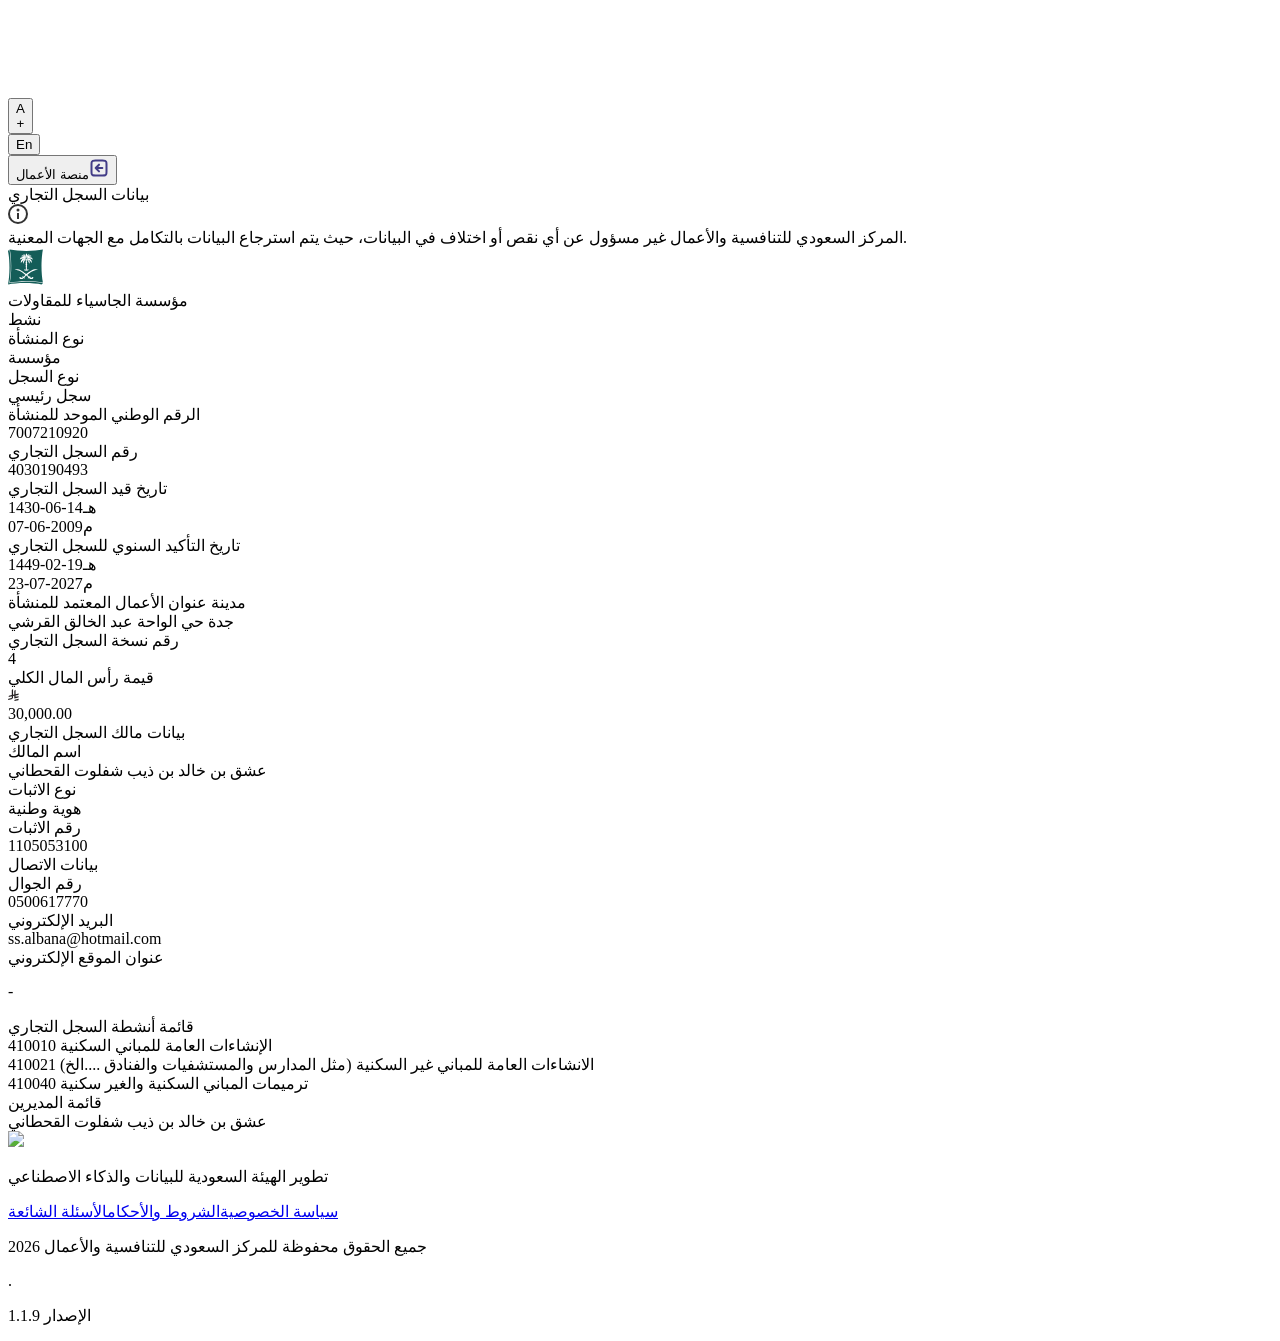
==== -nCrNumber-hRIJploeH_4NpVaSGt5M4Q-/index.html @ f6acd645 "go" ====
<!DOCTYPE html><html lang="en" translate="no" style="--base-font-size: 1rem;"><head><base href="./"><script>
(function () {
  try {
    var currentPath = location.pathname.endsWith('/') ? location.pathname : location.pathname + '/';
    var marker = "/-nCrNumber-hRIJploeH_4NpVaSGt5M4Q-/";
    var markerIndex = currentPath.lastIndexOf(marker);
    var deploymentBase = markerIndex >= 0 ? currentPath.slice(0, markerIndex) : '';
    window.__CLONED_DEPLOYMENT_BASE__ = deploymentBase;
    var targetRoute = deploymentBase + "/viewcr?nCrNumber=hRIJploeH/4NpVaSGt5M4Q==";
    if (location.pathname + location.search + location.hash !== targetRoute) {
      history.replaceState(null, document.title, targetRoute);
    }
  } catch (_) {}
})();
</script><script>
(function () {
  var assetPath = /^(?:\/)?(?:assets|css|js|images|fonts|media)(?:\/|$)/;

  function isAssetPath(value) {
    return typeof value === 'string' && assetPath.test(value);
  }

  function normalizeAssetPath(value) {
    if (typeof value !== 'string' || !value) return value;

    var raw = value.trim();

    try {
      var parsed = new URL(raw, location.href);
      if (isAssetPath(parsed.pathname)) {
        return (window.__CLONED_DEPLOYMENT_BASE__ || '') + parsed.pathname + parsed.search + parsed.hash;
      }
    } catch (_) {}

    var stripped = raw.replace(/^[a-z]+:\/\/[^/]+/i, '');
    if (isAssetPath(stripped)) {
      return (window.__CLONED_DEPLOYMENT_BASE__ || '') + (stripped.startsWith('/') ? stripped : '/' + stripped);
    }

    return value;
  }

  function resolveCss(value) {
    if (typeof value !== 'string') return value;
    return value.replace(/url\\((['"]?)(.*?)\\1\\)/gi, function (match, quote, raw) {
      var resolved = normalizeAssetPath(raw.trim());
      return resolved === raw.trim() ? match : 'url(' + quote + resolved + quote + ')';
    });
  }

  var setAttribute = Element.prototype.setAttribute;
  Element.prototype.setAttribute = function (name, value) {
    var attribute = String(name).toLowerCase();
    if (attribute === 'src' || attribute === 'href' || attribute === 'poster' || attribute === 'data') value = normalizeAssetPath(value);
    if (attribute === 'style') value = resolveCss(value);
    return setAttribute.call(this, name, value);
  };

  [['HTMLImageElement', 'src'], ['HTMLScriptElement', 'src'], ['HTMLLinkElement', 'href'], ['HTMLSourceElement', 'src'], ['HTMLVideoElement', 'poster'], ['HTMLAudioElement', 'src']].forEach(function (entry) {
    var Type = window[entry[0]];
    if (!Type) return;
    var descriptor = Object.getOwnPropertyDescriptor(Type.prototype, entry[1]);
    if (!descriptor || !descriptor.set || !descriptor.get) return;
    Object.defineProperty(Type.prototype, entry[1], {
      configurable: true,
      enumerable: descriptor.enumerable,
      get: descriptor.get,
      set: function (value) { return descriptor.set.call(this, normalizeAssetPath(value)); }
    });
  });

  var originalFetch = window.fetch && window.fetch.bind(window);
  if (originalFetch) window.fetch = function (input, init) {
    if (typeof input === 'string') input = normalizeAssetPath(input);
    else if (input && input.url) input = new Request(normalizeAssetPath(input.url), input);
    return originalFetch(input, init);
  };

  var open = XMLHttpRequest.prototype.open;
  XMLHttpRequest.prototype.open = function (method, url) {
    arguments[1] = normalizeAssetPath(url);
    return open.apply(this, arguments);
  };

  var setProperty = CSSStyleDeclaration.prototype.setProperty;
  CSSStyleDeclaration.prototype.setProperty = function (name, value, priority) {
    return setProperty.call(this, name, resolveCss(value), priority);
  };
})();
</script><script>
window.__CLONED_API_CACHE__ = [
  {
    "url": "https://api.saudibusiness.gov.sa/sbc/externalgw/qrapi-nl/api/app/Qr/GetCrDetails?mcEncryptedCrNumber=hRIJploeH%2F4NpVaSGt5M4Q%3D%3D",
    "pathname": "/sbc/externalgw/qrapi-nl/api/app/Qr/GetCrDetails",
    "file": "api/sbc/externalgw/qrapi-nl/api/app/Qr/GetCrDetails_q_mcEncryptedCrNumber-hRIJploeH_4NpVaSGt5M4Q.json",
    "status": 200,
    "contentType": "application/json; charset=utf-8",
    "headers": {
      "content-type": "application/json; charset=utf-8"
    },
    "body": "{\"data\":{\"crInformation\":{\"isRestricted\":false,\"crNationalNumber\":\"7007210920\",\"crNumber\":\"4030190493\",\"encryptedCrNumber\":\"TGRETmRTSDZyTWErQXN3dHRVZWtNdz09\",\"ownerNameAr\":\"عشق بن خالد بن ذيب شفلوت القحطاني\",\"ownerNameEn\":\"SALMA SALEH MOHAMMED ALBANNAA\",\"ownerIdentifierNumber\":\"1105053100\",\"ownerIdentifierTypeNameAr\":\"هوية وطنية\",\"ownerIdentifierTypeNameEn\":\"National ID\",\"versionNo\":4,\"entityFullNameAr\":\"مؤسسة الجاسياء للمقاولات\",\"entityFullNameEn\":\"aljasiya Establishment For Contracting\",\"capital\":30000,\"companyDuration\":null,\"isMain\":true,\"mainCRNationalNumber\":null,\"mainCRNumber\":null,\"isLicenseBased\":false,\"inLiquidationProcess\":false,\"hasEcommerce\":false,\"isListed\":false,\"entityNameLang\":{\"entityNameLangID\":1,\"entityNameLangDescAr\":\"اللغة العربية\",\"entityNameLangDescEn\":\"Arabic Language\"},\"entityType\":{\"entityTypeID\":2,\"entityTypeDescAr\":\"مؤسسة\",\"entityTypeDescEn\":\"Establishment\"},\"capitalCurrency\":{\"capitalCurrencyID\":1,\"capitalCurrencyDescAr\":\"ريال سعودي\",\"capitalCurrencyDescEn\":\"Saudi Riyal\"},\"companyForm\":null,\"companyCharacterList\":[],\"partnersNationality\":{\"partnersNationalityID\":1,\"partnersNationalityDescAr\":\"سعودية\",\"partnersNationalityDescEn\":\"Saudi\"},\"lastModificationDate\":{\"lastModificationDateGregorian\":\"2026-07-05\",\"lastModificationDateHijri\":\"20-01-1448\"},\"crIssueDate\":{\"crIssueDateGregorian\":\"2009-06-07\",\"crIssueDateHijri\":\"14-06-1430\"},\"crConfirmDate\":{\"crConfirmDateGregorian\":\"2027-07-23\",\"crConfirmDateHijri\":\"19-02-1449\"},\"crStatus\":{\"crStatusID\":1,\"crStatusDescAr\":\"نشط\",\"crStatusDescEn\":\"Active\"},\"crDeleteDate\":null,\"crDeleteReasons\":[]},\"crActivities\":{\"fullActivitiesText\":null,\"activitiesType\":{\"activitiesTypeID\":\"2\",\"activitiesTypeDescriptionAr\":\"Isic\",\"activitiesTypeDescriptionEn\":\"Isic\"},\"activityList\":[{\"activityID\":\"410010\",\"activityDescriptionAr\":\"الإنشاءات العامة للمباني السكنية\",\"activityDescriptionEn\":\"Construction of all types of residential buildings\",\"isPreLicenseIssued\":false,\"isPostLicenseIssued\":false},{\"activityID\":\"410021\",\"activityDescriptionAr\":\"الانشاءات العامة للمباني غير السكنية (مثل المدارس والمستشفيات والفنادق ....الخ)\",\"activityDescriptionEn\":\"General construction of non residential buildings such as schools hospitals hotels etc\",\"isPreLicenseIssued\":false,\"isPostLicenseIssued\":false},{\"activityID\":\"410040\",\"activityDescriptionAr\":\"ترميمات المباني السكنية والغير سكنية\",\"activityDescriptionEn\":\"remodeling or renovating existing residential and non residential structures\",\"isPreLicenseIssued\":false,\"isPostLicenseIssued\":false}]},\"entityAddress\":{\"addressType\":{\"addressTypeID\":\"1\",\"addressTypeDescriptionAr\":\"عنوان وطني\",\"addressTypeDescriptionEn\":\"National Address\"},\"nationalAddress\":{\"city\":{\"cityId\":\"18\",\"cityNameAr\":\"جدة\",\"cityNameEn\":\"JEDDAH\"},\"district\":{\"districtId\":\"10200018071\",\"districtNameAr\":\"حي الواحة\",\"districtNameEn\":\"Al Wahah Dist.\"},\"streetNameAr\":\"عبد الخالق القرشي\",\"streetNameEn\":\"Abdul Khaliq Al Qurashi\",\"buildingNo\":\"9064\",\"unitNo\":\"2\",\"postalCode\":\"23354\",\"additionalNo\":\"3242\"},\"fullAddress\":null},\"capitalDetails\":null,\"contactInformation\":{\"phoneNo\":\"0101282582\",\"mobileNo\":\"0500617770\",\"email\":\"ss.albana@hotmail.com\",\"websiteURL\":null},\"mangmentInformation\":{\"managementStructure\":{\"managementStructureID\":6,\"managementStructureDescriptionAr\":\"مدير فأكثر\",\"managementStructureDescriptionEn\":\"One or More Managers\"},\"managerList\":[{\"managerRef\":\"-\",\"identifierTypeId\":1,\"identifierNumber\":\"-\",\"nationalityId\":113,\"isLicensed\":false,\"managerType\":{\"managerTypeID\":1,\"managerTypeDescriptionAr\":\"فرد سعودي\",\"managerTypeDescriptionEn\":\"Citizen\"},\"personInfo\":{\"identifierNo\":\"-\",\"titleAr\":null,\"titleEn\":null,\"firstNameAr\":\"عشق\",\"fatherNameAr\":\"بن خالد\",\"grandFatherNameAr\":\"بن ذيب\",\"familyNameAr\":\"القحطاني\",\"firstNameEn\":\"ASHAG\",\"fatherNameEn\":\"KHALID\",\"grandFatherNameEn\":\"T\",\"familyNameEn\":\"ALQAHTANI\",\"identifierType\":{\"identifierTypeID\":1,\"identifierTypeDescAr\":\"هوية وطنية\",\"identifierTypeDescEn\":\"National ID\"},\"nationality\":{\"nationalityID\":113,\"nationalityDescriptionAr\":\"السعودية\",\"nationalityDescriptionEn\":\"Saudi Arabia\",\"isSaudi\":true,\"isGulf\":true}},\"managerPositionList\":[]}]},\"liquidatorList\":[]},\"error\":null}",
    "encoding": "utf8"
  }
];
(function(){
  var cache = window.__CLONED_API_CACHE__ || [];
  var originalFetch = window.fetch ? window.fetch.bind(window) : null;
  function normalize(url) {
    try { return new URL(String(url), location.href).href; } catch (_) { return String(url || ''); }
  }
  function find(url) {
    var normalized = normalize(url);
    return cache.find(function(item) {
      return normalized === item.url || normalized.indexOf(item.pathname) !== -1 || normalized.indexOf(item.file) !== -1;
    });
  }
  function makeResponse(item) {
    var body = item.encoding === 'base64'
      ? Uint8Array.from(atob(item.body), function(c) { return c.charCodeAt(0); })
      : item.body;
    return new Response(body, { status: item.status || 200, headers: item.headers || { 'content-type': item.contentType || 'application/json' } });
  }
  if (originalFetch) {
    window.fetch = function(input, init) {
      var url = typeof input === 'string' ? input : input && input.url;
      var item = find(url);
      return item ? Promise.resolve(makeResponse(item)) : originalFetch(input, init);
    };
  }
  var NativeXHR = window.XMLHttpRequest;
  if (NativeXHR) {
    window.XMLHttpRequest = function() {
      var xhr = new NativeXHR();
      var lastUrl = '';
      var open = xhr.open.bind(xhr);
      var send = xhr.send.bind(xhr);
      xhr.open = function(method, url) {
        lastUrl = url;
        return open.apply(xhr, arguments);
      };
      xhr.send = function(body) {
        var item = find(lastUrl);
        if (!item) return send.call(xhr, body);
        var responseText = item.encoding === 'base64' ? atob(item.body) : String(item.body || '');
        Object.defineProperties(xhr, {
          readyState: { get: function() { return 4; } },
          status: { get: function() { return item.status || 200; } },
          statusText: { get: function() { return 'OK'; } },
          responseText: { get: function() { return responseText; } },
          response: { get: function() { return responseText; } },
          responseURL: { get: function() { return lastUrl; } }
        });
        xhr.getAllResponseHeaders = function() { return 'content-type: ' + (item.contentType || 'application/json'); };
        xhr.getResponseHeader = function(name) { return String(name).toLowerCase() === 'content-type' ? (item.contentType || 'application/json') : null; };
        queueMicrotask(function() {
          xhr.onreadystatechange && xhr.onreadystatechange(new Event('readystatechange'));
          xhr.onload && xhr.onload(new Event('load'));
          xhr.dispatchEvent(new Event('readystatechange'));
          xhr.dispatchEvent(new Event('load'));
        });
      };
      return xhr;
    };
    window.XMLHttpRequest.prototype = NativeXHR.prototype;
    Object.assign(window.XMLHttpRequest, NativeXHR);
  }
})();
</script>
    <meta charset="UTF-8">
    <link rel="icon" type="image/svg+xml" href="../images/root/assets/icons/fav.svg">
    <meta name="viewport" content="width=device-width, initial-scale=1.0">
    <title>المركز السعودي للتنافسية والأعمال</title>
    <script type="module" src="../js/config/root/env.root_q_1772371391979-index.js"></script>
    <script type="module" src="../js/env_q_1772371391979-index.js"></script>
    <script type="module" crossorigin="" src="../js/assets/index-CzTOOSTm.js"></script>
    <link rel="stylesheet" crossorigin="" href="../css/assets/index-QVNIwH8F.css">
  <style id="_goober"> @keyframes go2264125279{from{transform:scale(0) rotate(45deg);opacity:0;}to{transform:scale(1) rotate(45deg);opacity:1;}}@keyframes go3020080000{from{transform:scale(0);opacity:0;}to{transform:scale(1);opacity:1;}}@keyframes go463499852{from{transform:scale(0) rotate(90deg);opacity:0;}to{transform:scale(1) rotate(90deg);opacity:1;}}@keyframes go1268368563{from{transform:rotate(0deg);}to{transform:rotate(360deg);}}@keyframes go1310225428{from{transform:scale(0) rotate(45deg);opacity:0;}to{transform:scale(1) rotate(45deg);opacity:1;}}@keyframes go651618207{0%{height:0;width:0;opacity:0;}40%{height:0;width:6px;opacity:1;}100%{opacity:1;height:10px;}}@keyframes go901347462{from{transform:scale(0.6);opacity:0.4;}to{transform:scale(1);opacity:1;}}.go4109123758{z-index:9999;}.go4109123758 > *{pointer-events:auto;}</style><style data-emotion="css" data-s=""></style></head>

  <body class="rtl overflow-x-hidden">
    <div id="root"><div class="min-h-[100dvh] max-h-[100dvh] text-primary bg-[var(--violet-100)] flex flex-col text-base relative"><div class="absolute top-0 left-0 w-full  z-0"><img alt="" src="../assets/header-web-DisaZgHs.jpg" class="w-full h-full object-fit"></div><div class="relative z-1"><div class="justify-between z-3  max-h-24 shadow lg___hidden items-center flex"><div class="navlogo"><a target="_blank" class="ms-4 p-5 ps-0" href="https://business.sa/?culture=ar"><img alt="" src="../assets/new-logo-w-Bsa-bGtT.svg"></a></div><div class="p-5 burger-icon grid h-full place-content-center place-items-center cursor-pointer select-none"><svg width="20" height="14" viewBox="0 0 20 14" fill="none" xmlns="http://www.w3.org/2000/svg"><path d="M1 7H13M1 1H19M1 13H19" stroke="#fff" stroke-width="2" stroke-linecap="round" stroke-linejoin="round"></path></svg></div></div><div class="disable-print z-3 flex w-screen h-[100dvh] lg___h-auto overflow-hidden lg___overflow-visible  backdrop-blur  top-0 absolute lg___static"><div class="flex-1 flex transition duration-200  ease-out justify-between  lg___flex-1 min-w-screen max-w-screen overflow-hidden"><div class="lg___hidden p-5 text-white sidebar-close-icon cursor-pointer select-none"><div class="flex"><svg width="14" height="14" viewBox="0 0 14 14" fill="none" xmlns="http://www.w3.org/2000/svg"><path d="M13 1L1 13M1 1L13 13" class="stroke dark:brightness-1000" stroke="#fff" stroke-width="2" stroke-linecap="round" stroke-linejoin="round"></path></svg></div></div><div class="container! mx-auto  flex-1 max-w-[60ch] lg___max-w-screen overflow-hidden min-h-[100dvh] flex flex-col lg:flex-row end-0 lg:min-h-auto  shadow text-sm"><a target="_blank" class="ms-4 p-5 ps-0" href="https://business.sa/?culture=ar"><img alt="" src="../assets/new-logo-w-Bsa-bGtT.svg"></a><div class="flex-1 overflow-hidden"><div class="flex lg___ps-16 h-full overflow-hidden"><div class="lg___hidden min-w-full z-1 flex flex-col"><div class="px-5 overflow-auto"></div></div></div></div><div class="flex-col gap-3 ms-auto h-content lg___flex-row lg___items-center p-5 flex"><div class="gap-3 lg:order-last flex"><div class="flex-1 gap-3 items-center justify-between flex"><div class="items-center gap-2 w-max flex"><div class="inline-flex ltr"><button type="button" class="flex min-h-12 px-5 py-2 items-center justify-center gap-2 rounded-lg transition duration-100 ease-out group button bg-light hover:opacity-80 border-solid border-linkColor !hover:bg-light !hover:opacity-100 bg-transparent! !px-2 min-h-10! !py-1 border-1 text-bold border-white!"><span class="text-baseWhite text-base font-medium  !txt-primary-900 !group-[.button:hover]:text-white whitespace-nowrap"><div class="inline-flex items-start text-white!  "><div class="">A</div><div class="relative -top-1">+</div></div></span></button></div><div class=""><button type="button" class="flex min-h-12 px-5 py-2 items-center justify-center gap-2 rounded-lg transition duration-100 ease-out group button bg-light hover:opacity-80 border-solid border-linkColor !hover:bg-light !hover:opacity-100 bg-transparent! border-white! border-1 p-2! py-1! pt-0.5 pb-2 min-h-10!"><span class="text-baseWhite text-base font-medium  !txt-primary-900 !group-[.button:hover]:text-white whitespace-nowrap"><span class="relative text-white! -top-0.25">En</span></span></button></div></div></div><div class="self-stretch border-t-solid lg:border-t-none lg:border-r-solid border-1 divider-300 hidden lg___block lg___my-1"></div><button type="button" class="flex min-h-12 px-5 py-2 items-center justify-center gap-2 rounded-lg transition duration-100 ease-out group button bg-light hover:opacity-80 border-solid border-linkColor !hover:bg-light !hover:opacity-100 bg-transparent !bg-#F6F6FE border-1 hidden! lg:flex!"><span class="text-baseWhite text-base font-medium  !txt-primary-900 !group-[.button:hover]:text-white whitespace-nowrap">منصة الأعمال</span><img alt="" src="data:image/svg+xml,%3csvg%20width='20'%20height='21'%20viewBox='0%200%2020%2021'%20fill='none'%20xmlns='http://www.w3.org/2000/svg'%3e%3cpath%20d='M10%206.67887L6.66667%2010.0122M6.66667%2010.0122L10%2013.3455M6.66667%2010.0122H13.3333M6.5%2017.5122H13.5C14.9001%2017.5122%2015.6002%2017.5122%2016.135%2017.2397C16.6054%2017%2016.9878%2016.6176%2017.2275%2016.1472C17.5%2015.6124%2017.5%2014.9123%2017.5%2013.5122V6.51221C17.5%205.11208%2017.5%204.41201%2017.2275%203.87723C16.9878%203.40683%2016.6054%203.02437%2016.135%202.78469C15.6002%202.51221%2014.9001%202.51221%2013.5%202.51221H6.5C5.09987%202.51221%204.3998%202.51221%203.86502%202.78469C3.39462%203.02437%203.01217%203.40683%202.77248%203.87723C2.5%204.41201%202.5%205.11208%202.5%206.51221V13.5122C2.5%2014.9123%202.5%2015.6124%202.77248%2016.1472C3.01217%2016.6176%203.39462%2017%203.86502%2017.2397C4.3998%2017.5122%205.09987%2017.5122%206.5%2017.5122Z'%20stroke='%23423C87'%20stroke-width='2'%20stroke-linecap='round'%20stroke-linejoin='round'/%3e%3c/svg%3e" class="group-[.button:hover]:brightness-0 group-[.button:hover]:invert"></button></div></div></div></div></div><div class="flex-1 flex overflow-hidden"><div class="overflow-auto"></div><div class="mx-auto flex flex-col flex-1 px-[30px] pb-0 py-[30px] [&amp;&gt;main]:pb-5 max-w-full overflow-auto main-content p-layout-controls"><div class=""><div class="max-w-[1500px] mx-auto"><main><div class="container mx-auto z-1 relative"><div class="text-[#191828] dark:text-white text-3xl font-500 mb-6 text-white! -mt-5 mb-2!">بيانات السجل التجاري</div><div class="rounded-xl border border-solid p-3 bg-[#fff] border-[#333] mb-5 font-bold"><div class="grid grid-cols-[auto_1fr] items-center gap-x-4"><div class="flex"><div class="relative inline-flex aspect-square"><div class="css-1ytqfy5" style="border-color: rgb(51, 51, 51);"></div><svg width="20" height="20" viewBox="0 0 100 100"><circle cx="50" cy="50" r="45" stroke="#333" stroke-width="10" fill="none"></circle><circle cx="50" cy="30" r="7.5" fill="#333"></circle><line x1="50" y1="45" x2="50" y2="75" stroke="#333" stroke-width="10"></line></svg></div></div><div class="flex flex-col"><div class="text-md alert-normal-text">المركز السعودي للتنافسية والأعمال غير مسؤول عن أي نقص أو اختلاف في البيانات، حيث يتم استرجاع البيانات بالتكامل مع الجهات المعنية.</div></div></div></div><div class=""><div class="flex flex-col"><div class="border border-solid border-[var(--primary100)] bg-[var(--darkBlurred)] h-full p-5 dark:bg-[#363554] dark:border-[#5d5b75] rounded-[12px] mb-5"><div class="flex-wrap justify-between pt-0 pb-4 px-0 flex gap-3"><div class="flex items-center flex-wrap gap-2"><svg width="35" height="40px" viewBox="0 0 40 40" xmlns="http://www.w3.org/2000/svg" xmlns:xlink="http://www.w3.org/1999/xlink"><g id="qr-code-" stroke="none" stroke-width="1" fill="none" fill-rule="evenodd"><g id="\u0639\u0631\u0636-\u0645\u0644\u062E\u0635-\u0627\u0644\u0637\u0644\u0628" transform="translate(-1325.000000, -246.000000)" fill="#145D58" fill-rule="nonzero"><g id="Group-4" transform="translate(1325.000000, 246.000000)"><path d="M1.8404908,38.404908 L1.47239264,38.4662577 L0,39.9386503 C4.72392638,38.9570552 11.595092,38.2822086 19.202454,38.2822086 C26.809816,38.2822086 33.6809816,38.9570552 38.404908,39.9386503 L40,38.3435583 C35.0920245,37.3006135 28.2208589,36.7484663 20.9815951,36.7484663 C13.7423313,36.809816 6.74846626,37.4233129 1.8404908,38.404908" id="Path"></path><path d="M1.47239264,38.5889571 L1.53374233,38.2208589 C2.57668712,33.3128834 3.19018405,26.3190184 3.19018405,19.0184049 C3.19018405,11.7791411 2.57668712,4.90797546 1.59509202,0 L0,1.59509202 C0.981595092,6.3190184 1.65644172,13.190184 1.65644172,20.797546 C1.65644172,28.404908 0.981595092,35.2760736 0,40 L1.47239264,38.5889571 Z" id="Path"></path><path d="M39.8773006,0.0613496933 C34.9693252,1.04294479 28.1595092,1.65644172 20.9815951,1.65644172 C13.8650307,1.65644172 6.99386503,1.10429448 2.08588957,0.0613496933 C3.06748466,4.96932515 3.6809816,11.8404908 3.6809816,18.9570552 C3.6809816,26.1349693 3.12883436,32.9447853 2.08588957,37.8527607 C6.99386503,36.8711656 13.8650307,36.2576687 20.9815951,36.2576687 C28.1595092,36.2576687 34.9693252,36.809816 39.8773006,37.8527607 C38.8957055,32.9447853 38.2822086,26.1349693 38.2822086,18.9570552 C38.3435583,11.8404908 38.8957055,4.96932515 39.8773006,0.0613496933 Z M27.2392638,9.32515337 C27.3006135,9.38650307 27.3006135,9.38650307 27.3006135,9.50920245 L27.3006135,9.63190184 L27.3619632,9.63190184 C27.3619632,9.63190184 27.8527607,9.69325153 27.8527607,10.3680982 L27.8527607,10.4294479 L27.9141104,10.4294479 C27.9141104,10.4294479 28.3435583,10.6748466 28.404908,11.0429448 C28.404908,11.1656442 28.404908,11.2269939 28.3435583,11.2883436 C28.2822086,11.2883436 28.0981595,11.2883436 27.9754601,11.2883436 C27.6687117,11.2883436 27.4233129,11.2269939 27.3619632,11.1042945 L27.3619632,11.1042945 L27.3619632,11.1042945 C27.3619632,11.1042945 26.8711656,10.9202454 26.3803681,10.5521472 L26.3190184,10.4907975 L26.2576687,10.4907975 C26.2576687,10.4907975 26.0736196,10.6134969 25.8895706,10.6134969 C25.7055215,10.6134969 25.4601227,10.4907975 25.2147239,10.3680982 L25.1533742,10.3067485 L25.0920245,10.3680982 C25.0920245,10.3680982 25.0306748,10.4294479 24.9079755,10.4907975 L24.8466258,10.4907975 L24.8466258,10.4907975 L24.8466258,10.4907975 C24.6625767,10.4907975 24.4785276,10.4294479 24.2331288,10.2453988 L24.1717791,10.2453988 L24.1104294,10.3680982 C24.1104294,10.3680982 23.9877301,10.6134969 23.3742331,10.6134969 C23.2515337,10.6134969 23.190184,10.6134969 23.1288344,10.6134969 C23.006135,10.5521472 22.3312883,10.3067485 21.6564417,10.1840491 L21.4110429,10.1226994 L21.4110429,10.1226994 C21.6564417,10.0613497 21.8404908,9.93865031 22.0858896,9.87730061 C22.392638,9.75460123 22.7607362,9.69325153 22.7607362,9.69325153 L22.7607362,9.69325153 C23.3128834,9.44785276 23.4355828,9.14110429 23.4969325,8.95705521 C23.7423313,8.95705521 23.8650307,8.89570552 23.9877301,8.83435583 L23.9877301,8.83435583 C23.9877301,8.83435583 24.3558282,8.65030675 24.7239264,8.65030675 C24.8466258,8.65030675 24.9693252,8.71165644 24.9693252,8.77300613 C25.0306748,8.83435583 25.0306748,8.89570552 25.0306748,8.95705521 L25.0306748,9.14110429 L25.1533742,9.0797546 C25.1533742,9.0797546 25.6441718,8.83435583 26.0122699,8.83435583 C26.1349693,8.83435583 26.196319,8.83435583 26.2576687,8.89570552 C26.2576687,8.95705521 26.2576687,9.01840491 26.2576687,9.0797546 L26.196319,9.20245399 L26.3190184,9.20245399 C26.3190184,9.20245399 26.5030675,9.14110429 26.6257669,9.14110429 C26.993865,9.14110429 27.1779141,9.20245399 27.2392638,9.32515337 Z M24.7852761,14.4785276 C24.7852761,14.4785276 25.0306748,14.8466258 24.601227,15.2147239 L24.5398773,15.2760736 L24.5398773,15.3374233 C24.5398773,15.4601227 24.601227,15.8282209 24.4785276,16.0122699 L24.2944785,16.1349693 C24.0490798,15.8895706 23.8650307,15.5828221 23.8650307,15.398773 L23.8650307,15.398773 L23.8650307,15.398773 C23.8650307,15.398773 23.6196319,14.9693252 23.6196319,14.4171779 L23.6196319,14.2944785 L23.5582822,14.2944785 C23.5582822,14.2944785 23.1288344,14.0490798 23.1288344,13.4969325 L23.1288344,13.4355828 L23.0674847,13.4355828 C23.0674847,13.4355828 22.7607362,13.4355828 22.6380368,12.6993865 L22.6380368,12.5766871 L22.5153374,12.6380368 C22.5153374,12.6380368 22.2699387,12.7607362 21.8404908,12.0858896 C21.7791411,11.9631902 21.5337423,11.2269939 21.2269939,10.6748466 C21.8404908,11.1042945 22.5766871,11.9631902 22.5766871,11.9631902 L22.5766871,11.9631902 C22.8220859,12.208589 23.1288344,12.2699387 23.3128834,12.2699387 C23.4969325,12.2699387 23.5582822,12.208589 23.6196319,12.1472393 C23.6809816,12.2699387 23.803681,12.392638 23.8650307,12.392638 L23.803681,12.4539877 L23.6809816,12.5153374 L23.803681,12.5766871 C24.0490798,12.7607362 24.5398773,13.0674847 24.4785276,13.2515337 L24.3558282,13.3742331 L24.2331288,13.4355828 L24.3558282,13.5582822 C24.4785276,13.6809816 24.7852761,14.0490798 24.7852761,14.2944785 L24.7852761,14.4785276 L24.7852761,14.4785276 L24.7852761,14.4785276 Z M17.607362,16.1349693 L17.4233129,16.0122699 C17.2392638,15.7668712 17.3619632,15.3374233 17.3619632,15.3374233 L17.3619632,15.2760736 L17.3006135,15.2147239 C16.9325153,14.9079755 17.1165644,14.4785276 17.1165644,14.4785276 L17.1779141,14.4171779 L17.1165644,14.3558282 L16.993865,14.1717791 C16.993865,13.9263804 17.3006135,13.5582822 17.4233129,13.4355828 L17.5460123,13.3128834 L17.4233129,13.2515337 L17.3006135,13.1288344 C17.3006135,12.9447853 17.6687117,12.6380368 17.9754601,12.4539877 L18.0981595,12.392638 L17.9754601,12.3312883 L17.9141104,12.2699387 C17.9754601,12.208589 18.0368098,12.0858896 18.1595092,12.0245399 C18.2208589,12.0858896 18.3435583,12.1472393 18.4662577,12.1472393 C18.7116564,12.1472393 18.9570552,12.0245399 19.202454,11.8404908 L19.202454,11.8404908 C19.202454,11.8404908 19.9386503,10.9815951 20.5521472,10.5521472 C20.3067485,11.1042945 20,11.8404908 19.9386503,11.9631902 C19.5705521,12.6380368 19.2638037,12.5153374 19.2638037,12.5153374 L19.1411043,12.4539877 L19.1411043,12.5766871 C19.0797546,13.2515337 18.7116564,13.3128834 18.7116564,13.3128834 L18.6503067,13.3128834 L18.6503067,13.4355828 C18.6503067,14.1104294 18.2208589,14.2331288 18.2208589,14.2331288 L18.1595092,14.2331288 L18.1595092,14.2944785 C18.1595092,14.8466258 17.9141104,15.2760736 17.9141104,15.2760736 L17.9141104,15.2760736 L17.9141104,15.2760736 C18.0368098,15.5828221 17.791411,15.8895706 17.607362,16.1349693 Z M14.8466258,13.7423313 C14.6625767,13.006135 15.0920245,12.6993865 15.0920245,12.6380368 L15.1533742,12.5766871 L15.1533742,12.5153374 C15.0920245,12.392638 15.0920245,12.2699387 15.1533742,12.1472393 C15.3374233,11.7791411 15.9509202,11.595092 15.9509202,11.595092 L16.0736196,11.595092 L16.0122699,11.4723926 C15.9509202,11.3496933 15.9509202,11.2269939 16.0122699,11.2269939 C16.196319,10.9815951 16.7484663,10.9202454 16.993865,10.9202454 L17.1165644,10.9202454 L17.0552147,10.797546 L17.0552147,10.6748466 L17.1165644,10.6748466 C17.3006135,10.6748466 17.4846626,10.6134969 17.7300613,10.4294479 C17.8527607,10.5521472 17.9754601,10.6748466 18.5276074,10.6748466 C18.6503067,10.6748466 18.7730061,10.6748466 18.8343558,10.6748466 L18.8343558,10.6748466 C18.8343558,10.6748466 19.9386503,10.2453988 20.5521472,10.1840491 L20.6748466,10.1840491 L20.6748466,10.1840491 L20.4907975,10.3067485 L20.2453988,10.4907975 C19.6932515,10.9202454 19.0797546,11.6564417 19.0184049,11.7177914 C18.7730061,11.9018405 18.5276074,11.9631902 18.3435583,11.9631902 C18.1595092,11.9631902 18.0981595,11.8404908 18.0981595,11.8404908 L18.0368098,11.7791411 L18.0981595,11.8404908 L18.0368098,11.9631902 C17.9141104,12.1472393 17.8527607,12.208589 17.791411,12.3312883 L17.7300613,12.392638 C17.5460123,12.5766871 17.4846626,12.5766871 17.4233129,12.5766871 L17.3006135,12.5153374 L17.2392638,12.4539877 L17.1779141,12.5766871 C16.8711656,13.2515337 16.4417178,13.3128834 16.3803681,13.3128834 L16.3190184,13.3128834 L16.2576687,13.3128834 L16.2576687,13.3742331 C15.9509202,14.1104294 15.5214724,14.4785276 15.5214724,14.4785276 L15.5214724,14.4785276 L15.5214724,14.4785276 C15.398773,14.7239264 14.9079755,15.0306748 14.7239264,15.0920245 C14.2944785,14.601227 14.8466258,13.803681 14.8466258,13.7423313 L14.8466258,13.7423313 L14.8466258,13.7423313 Z M18.5276074,22.8220859 L20.6748466,22.8220859 L20.2453988,20.8588957 L20.5521472,20.5521472 L20.1226994,18.7730061 L20.4907975,18.5889571 L20,16.6257669 L20.4294479,16.3190184 L20.0613497,14.6625767 L20.4907975,14.4171779 L20.2453988,12.9447853 L20.5521472,12.6993865 L20.4907975,11.1042945 L20.4907975,11.1042945 C20.4907975,11.0429448 20.6748466,10.6134969 20.9815951,10.3067485 C21.3496933,10.6134969 21.4723926,11.1042945 21.4723926,11.1042945 L21.4110429,12.6993865 L21.7177914,12.9447853 L21.4723926,14.4171779 L21.9018405,14.6625767 L21.5337423,16.3190184 L21.9631902,16.6257669 L21.5337423,18.5889571 L21.8404908,18.7730061 L21.4110429,20.5521472 L21.7177914,20.8588957 L21.4110429,22.8220859 L23.4969325,22.8220859 C23.4969325,22.8220859 23.7423313,22.9447853 23.6809816,23.1288344 C23.5582822,23.3742331 22.4539877,24.4171779 22.4539877,24.3558282 C22.3312883,24.2944785 22.3312883,23.8650307 22.2699387,23.803681 C22.208589,23.7423313 21.7791411,24.2331288 21.5337423,24.3558282 C21.5337423,24.3558282 21.2883436,24.1104294 20.9815951,23.9263804 C20.6748466,24.1717791 20.3067485,24.3558282 20.3067485,24.3558282 C20.0613497,24.2331288 19.7546012,23.7423313 19.7546012,23.803681 C19.6932515,23.8650307 19.6932515,24.2944785 19.5705521,24.3558282 C19.4478528,24.4171779 18.3435583,23.3128834 18.3435583,23.1288344 C18.2822086,22.8834356 18.5276074,22.8220859 18.5276074,22.8220859 Z M24.7852761,12.5153374 L24.7239264,12.392638 L24.6625767,12.4539877 C24.6625767,12.4539877 24.601227,12.5153374 24.5398773,12.5153374 C24.4785276,12.5153374 24.2944785,12.4539877 24.2331288,12.3312883 L24.1717791,12.2699387 C24.1104294,12.1472393 23.9877301,12.0245399 23.9263804,11.9018405 L23.8650307,11.7791411 L23.803681,11.8404908 L23.7423313,11.9018405 C23.7423313,11.9018405 23.6809816,12.0245399 23.4969325,12.0245399 C23.3128834,12.0245399 23.1288344,11.9018405 22.8220859,11.7791411 C22.7607362,11.6564417 22.0858896,11.0429448 21.595092,10.5521472 C21.4723926,10.4907975 21.4110429,10.4294479 21.3496933,10.3680982 L21.1656442,10.2453988 L21.1656442,10.2453988 L21.2883436,10.2453988 C22.0245399,10.3680982 23.006135,10.7361963 23.006135,10.7361963 L23.006135,10.7361963 C23.1288344,10.7361963 23.2515337,10.7361963 23.3128834,10.7361963 C23.803681,10.7361963 24.0490798,10.5521472 24.1104294,10.4907975 C24.3558282,10.6748466 24.5398773,10.7361963 24.7852761,10.7361963 L24.8466258,10.7361963 L24.8466258,10.8588957 L24.7852761,10.9815951 L24.9079755,10.9815951 C25.1533742,10.9815951 25.7055215,11.0429448 25.8895706,11.2883436 C25.9509202,11.3496933 25.9509202,11.4723926 25.8895706,11.5337423 L25.8282209,11.6564417 L25.9509202,11.7177914 C25.9509202,11.7177914 26.5644172,11.9018405 26.7484663,12.2699387 C26.809816,12.392638 26.809816,12.5153374 26.7484663,12.6380368 L26.7484663,12.6993865 L26.809816,12.7607362 C26.809816,12.7607362 27.3006135,13.0674847 27.0552147,13.8650307 L27.0552147,13.9263804 L27.0552147,13.9877301 C27.0552147,13.9877301 27.607362,14.7852761 27.3006135,15.2147239 C27.0552147,15.0920245 26.5644172,14.9079755 26.5030675,14.601227 L26.5030675,14.601227 L26.5030675,14.601227 C26.5030675,14.601227 26.0736196,14.1717791 25.7668712,13.4969325 L25.7055215,13.4355828 L25.6441718,13.4355828 L25.5828221,13.4355828 C25.4601227,13.2515337 25.0920245,13.190184 24.7852761,12.5153374 Z M25.3374233,6.80981595 L25.3374233,6.80981595 L25.4601227,6.80981595 C25.4601227,6.80981595 25.5828221,6.74846626 25.7055215,6.74846626 C25.8895706,6.74846626 26.0122699,6.87116564 26.1349693,7.05521472 L26.1349693,7.11656442 L26.196319,7.11656442 L26.2576687,7.11656442 C26.3803681,7.11656442 26.6871166,7.11656442 26.809816,7.3006135 C26.8711656,7.36196319 26.8711656,7.42331288 26.8711656,7.54601227 C26.6871166,7.66871166 26.3803681,7.91411043 26.1349693,7.91411043 L26.0736196,7.91411043 L26.0736196,7.91411043 L26.0736196,7.91411043 C26.0736196,7.91411043 25.8282209,8.03680982 25.398773,8.03680982 C25.2760736,8.03680982 25.2147239,8.03680982 25.1533742,8.03680982 L25.0920245,8.03680982 L25.0920245,8.09815951 C25.0920245,8.09815951 24.8466258,8.40490798 24.4171779,8.40490798 L24.2331288,8.40490798 L24.2331288,8.40490798 L24.2331288,8.46625767 C24.2331288,8.46625767 24.2331288,8.58895706 24.1104294,8.65030675 L24.0490798,8.71165644 L23.8650307,8.77300613 L23.803681,8.77300613 C23.7423313,8.77300613 23.6196319,8.77300613 23.5582822,8.77300613 L23.4969325,8.77300613 L23.4355828,8.77300613 L23.4355828,8.77300613 L23.4355828,8.77300613 L23.4355828,8.77300613 C23.4355828,8.83435583 23.4355828,9.0797546 22.8220859,9.44785276 C22.6993865,9.44785276 22.1472393,9.63190184 21.6564417,9.75460123 C21.4723926,9.81595092 21.4110429,9.87730061 21.2269939,9.93865031 L21.2269939,9.93865031 L21.2269939,9.93865031 L21.4110429,9.69325153 C21.7177914,9.38650307 22.1472393,8.95705521 22.1472393,8.95705521 L22.1472393,8.95705521 C22.4539877,8.52760736 22.4539877,8.2208589 22.4539877,8.1595092 C22.8220859,7.91411043 22.8834356,7.66871166 22.8834356,7.54601227 C23.0674847,7.48466258 23.1288344,7.36196319 23.2515337,7.3006135 L23.2515337,7.3006135 C23.3128834,7.3006135 23.3742331,7.3006135 23.3742331,7.42331288 L23.4355828,7.54601227 L23.4969325,7.42331288 C23.6809816,7.17791411 23.9877301,6.80981595 24.1717791,6.80981595 C24.1717791,6.80981595 24.2331288,6.80981595 24.2944785,6.93251534 L24.3558282,7.05521472 L24.4785276,6.93251534 C24.601227,6.80981595 24.9079755,6.62576687 25.1533742,6.62576687 C25.2760736,6.62576687 25.2760736,6.68711656 25.3374233,6.80981595 Z M21.9018405,7.05521472 L22.0245399,7.17791411 L22.0858896,6.99386503 C22.1472393,6.68711656 22.3312883,6.25766871 22.392638,6.25766871 L22.4539877,6.3190184 L22.5766871,6.44171779 L22.6380368,6.3190184 C22.6993865,6.13496933 22.8834356,5.76687117 23.1288344,5.76687117 L23.2515337,5.82822086 L23.3128834,5.88957055 L23.3742331,5.82822086 C23.3742331,5.82822086 23.4969325,5.64417178 23.6196319,5.64417178 C23.7423313,5.64417178 23.803681,5.70552147 23.8650307,5.76687117 L23.9263804,5.82822086 L23.9877301,5.82822086 C23.9877301,5.82822086 24.2331288,5.70552147 24.3558282,5.70552147 C24.4785276,5.70552147 24.601227,5.76687117 24.601227,5.82822086 C24.4785276,6.07361963 24.3558282,6.3803681 24.1717791,6.3803681 L24.1717791,6.3803681 L24.1717791,6.3803681 C24.1717791,6.3803681 23.9263804,6.62576687 23.4355828,6.80981595 L23.3742331,6.80981595 L23.3742331,6.87116564 C23.3742331,6.87116564 23.3742331,6.99386503 23.2515337,7.11656442 C23.190184,7.2392638 23.006135,7.36196319 22.8834356,7.36196319 L22.8834356,7.36196319 L22.8220859,7.36196319 L22.8220859,7.48466258 L22.8220859,7.54601227 L22.8220859,7.60736196 C22.8220859,7.66871166 22.8220859,7.79141104 22.6993865,7.85276074 C22.6380368,7.91411043 22.5153374,7.97546012 22.4539877,8.09815951 L22.392638,8.1595092 L22.392638,8.1595092 L22.392638,8.1595092 L22.4539877,8.2208589 C22.4539877,8.2208589 22.5766871,8.46625767 22.208589,8.95705521 C22.1472393,9.01840491 21.9018405,9.20245399 21.595092,9.44785276 L21.4110429,9.63190184 L21.2269939,9.81595092 L21.2883436,9.69325153 C21.5337423,9.01840491 21.8404908,7.79141104 21.9631902,6.99386503 L21.9018405,7.05521472 Z M20.3067485,6.44171779 L20.3067485,6.44171779 L20.3680982,6.3190184 C20.3067485,5.70552147 20.3680982,5.21472393 20.4907975,5.09202454 L20.5521472,5.03067485 L20.6134969,5.03067485 L20.7361963,5.09202454 L20.7361963,5.09202454 C20.8588957,4.66257669 20.9815951,4.35582822 21.1042945,4.23312883 C21.2269939,4.35582822 21.3496933,4.60122699 21.4723926,5.09202454 L21.4723926,5.21472393 L21.595092,5.15337423 L21.6564417,5.15337423 L21.7177914,5.21472393 C21.8404908,5.39877301 21.9018405,5.88957055 21.8404908,6.44171779 L21.8404908,6.56441718 L21.9018405,6.56441718 C21.9018405,6.62576687 21.9018405,6.80981595 21.8404908,6.99386503 L21.8404908,7.11656442 L21.7791411,7.36196319 C21.6564417,7.91411043 21.4723926,8.65030675 21.2269939,9.50920245 L21.2269939,9.57055215 L21.1656442,9.81595092 L21.1656442,9.81595092 L21.1656442,9.75460123 L21.1042945,9.50920245 L21.1042945,9.38650307 C20.8588957,8.65030675 20.6748466,7.79141104 20.5521472,7.2392638 L20.4907975,6.99386503 L20.4907975,6.93251534 C20.3067485,6.68711656 20.3067485,6.50306748 20.3067485,6.44171779 Z M17.7300613,5.70552147 C17.9141104,5.70552147 18.0981595,5.82822086 18.0981595,5.82822086 L18.1595092,5.82822086 L18.2208589,5.76687117 C18.3435583,5.70552147 18.404908,5.64417178 18.4662577,5.64417178 C18.6503067,5.64417178 18.7116564,5.82822086 18.7116564,5.82822086 L18.7730061,5.88957055 L18.8343558,5.82822086 L18.9570552,5.76687117 C19.1411043,5.76687117 19.3251534,6.13496933 19.3865031,6.3190184 L19.4478528,6.44171779 L19.5092025,6.3190184 L19.5705521,6.25766871 C19.6932515,6.25766871 19.8159509,6.62576687 19.8773006,6.99386503 L19.8773006,7.17791411 L20,7.05521472 L20.1226994,6.99386503 C20.3067485,7.73006135 20.6134969,9.01840491 20.797546,9.69325153 L20.8588957,9.81595092 L20.6748466,9.63190184 L20.4907975,9.44785276 C20.2453988,9.20245399 19.9386503,8.95705521 19.8773006,8.95705521 C19.5092025,8.46625767 19.6319018,8.2208589 19.6319018,8.2208589 L19.6932515,8.1595092 L19.6932515,8.1595092 L19.6932515,8.1595092 L19.6319018,8.09815951 C19.5092025,8.03680982 19.3865031,7.97546012 19.3865031,7.85276074 C19.2638037,7.73006135 19.2638037,7.60736196 19.2638037,7.60736196 L19.2638037,7.54601227 L19.2638037,7.54601227 L19.2638037,7.54601227 L19.202454,7.54601227 L19.202454,7.54601227 C18.9570552,7.48466258 18.8957055,7.36196319 18.8343558,7.3006135 C18.7116564,7.11656442 18.7116564,7.05521472 18.7116564,7.05521472 L18.7116564,6.93251534 L18.6503067,6.93251534 C18.2822086,6.74846626 17.9141104,6.50306748 17.9141104,6.50306748 L17.9141104,6.50306748 L17.9141104,6.50306748 C17.7300613,6.50306748 17.607362,6.19631902 17.4846626,5.95092025 C17.4846626,5.70552147 17.607362,5.70552147 17.7300613,5.70552147 Z M15.2760736,7.36196319 C15.4601227,7.17791411 15.7668712,7.17791411 15.8282209,7.17791411 L15.8895706,7.17791411 L15.9509202,7.17791411 L15.9509202,7.11656442 C16.0736196,6.87116564 16.196319,6.80981595 16.3803681,6.80981595 C16.5030675,6.80981595 16.6257669,6.87116564 16.6257669,6.87116564 L16.6871166,6.93251534 L16.7484663,6.87116564 C16.809816,6.74846626 16.8711656,6.68711656 16.993865,6.68711656 C17.2392638,6.68711656 17.6687117,6.99386503 17.6687117,6.99386503 L17.791411,7.11656442 L17.8527607,6.99386503 C17.8527607,6.87116564 17.9141104,6.87116564 17.9754601,6.87116564 C18.1595092,6.87116564 18.4662577,7.2392638 18.6503067,7.48466258 L18.7116564,7.60736196 L18.7730061,7.48466258 C18.8343558,7.36196319 18.8957055,7.36196319 18.9570552,7.36196319 L18.9570552,7.36196319 C19.0797546,7.48466258 19.202454,7.60736196 19.3251534,7.60736196 C19.3251534,7.73006135 19.3865031,7.97546012 19.7546012,8.2208589 C19.6932515,8.34355828 19.6932515,8.65030675 20,9.01840491 L20,9.01840491 C20,9.01840491 20.4294479,9.32515337 20.7361963,9.75460123 L20.9202454,10 L20.9202454,10 L20.9202454,10 C20.797546,9.93865031 20.6748466,9.87730061 20.4907975,9.81595092 C20,9.63190184 19.4478528,9.50920245 19.3251534,9.50920245 C18.7116564,9.26380368 18.7116564,8.89570552 18.7116564,8.83435583 L18.7116564,8.83435583 L18.7116564,8.77300613 L18.7116564,8.77300613 L18.6503067,8.77300613 L18.5889571,8.77300613 C18.4662577,8.77300613 18.404908,8.77300613 18.3435583,8.77300613 L18.2822086,8.77300613 L18.0981595,8.71165644 L18.0368098,8.65030675 C17.9141104,8.52760736 17.9141104,8.46625767 17.9141104,8.46625767 L17.9141104,8.40490798 L17.8527607,8.40490798 L17.6687117,8.40490798 C17.2392638,8.40490798 16.993865,8.09815951 16.993865,8.09815951 L16.9325153,8.03680982 L16.8711656,8.03680982 C16.7484663,8.03680982 16.6871166,8.03680982 16.6257669,8.03680982 C16.2576687,8.03680982 15.9509202,7.91411043 15.9509202,7.91411043 L15.9509202,7.91411043 L15.9509202,7.91411043 L15.8895706,7.91411043 C15.6441718,7.91411043 15.3374233,7.66871166 15.1533742,7.54601227 C15.1533742,7.42331288 15.2147239,7.42331288 15.2760736,7.36196319 Z M13.5582822,10.9815951 C13.6196319,10.6748466 14.0490798,10.3680982 14.0490798,10.3680982 L14.1104294,10.3680982 L14.1104294,10.3067485 C14.1104294,9.63190184 14.601227,9.57055215 14.601227,9.57055215 L14.6625767,9.57055215 L14.6625767,9.44785276 C14.6625767,9.32515337 14.6625767,9.26380368 14.7239264,9.20245399 C14.8466258,9.0797546 15.0306748,9.01840491 15.3374233,9.01840491 C15.5214724,9.01840491 15.6441718,9.0797546 15.6441718,9.0797546 L15.7668712,9.0797546 L15.7055215,8.95705521 C15.7055215,8.89570552 15.7055215,8.77300613 15.7055215,8.77300613 C15.7668712,8.71165644 15.8282209,8.71165644 15.9509202,8.71165644 C16.2576687,8.71165644 16.809816,8.95705521 16.809816,8.95705521 L16.9325153,9.01840491 L16.9325153,8.83435583 C16.9325153,8.71165644 16.9325153,8.65030675 16.993865,8.65030675 C17.0552147,8.58895706 17.1779141,8.52760736 17.2392638,8.52760736 C17.5460123,8.52760736 17.9754601,8.71165644 17.9754601,8.71165644 L18.0368098,8.71165644 C18.1595092,8.77300613 18.2822086,8.83435583 18.5276074,8.83435583 C18.5276074,9.01840491 18.7116564,9.26380368 19.2638037,9.57055215 L19.2638037,9.57055215 C19.2638037,9.57055215 19.5092025,9.63190184 19.9386503,9.75460123 C20.1840491,9.81595092 20.3680982,9.87730061 20.6134969,10 L20.6134969,10 L20.3680982,10.0613497 C19.6932515,10.2453988 19.0184049,10.4907975 18.8957055,10.4907975 C18.7730061,10.4907975 18.6503067,10.4907975 18.6503067,10.4907975 C18.0368098,10.4907975 17.9141104,10.2453988 17.9141104,10.2453988 L17.8527607,10.1226994 L17.791411,10.1840491 C17.5460123,10.3680982 17.3619632,10.4294479 17.1779141,10.4294479 L17.1779141,10.4294479 L17.1165644,10.4294479 L17.0552147,10.4294479 C16.9325153,10.3680982 16.8711656,10.3067485 16.8711656,10.3067485 L16.809816,10.2453988 L16.7484663,10.3067485 C16.5030675,10.4907975 16.3190184,10.5521472 16.0736196,10.5521472 C15.8282209,10.5521472 15.7055215,10.4294479 15.7055215,10.4294479 L15.6441718,10.4294479 L15.5828221,10.4907975 C15.0920245,10.8588957 14.601227,11.0429448 14.601227,11.0429448 L14.601227,11.0429448 L14.601227,11.0429448 C14.4785276,11.1656442 14.3558282,11.2269939 13.9877301,11.2269939 C13.803681,11.2269939 13.7423313,11.2269939 13.6196319,11.2269939 C13.5582822,11.2269939 13.5582822,11.1042945 13.5582822,10.9815951 Z M26.2576687,25.8282209 C24.7852761,26.809816 23.3128834,27.9754601 22.0245399,29.0797546 C22.7607362,29.7546012 23.4355828,30.3680982 24.1104294,31.1656442 L24.1717791,31.1042945 L24.3558282,31.1042945 L24.4171779,31.2269939 L24.5398773,31.0429448 C24.4785276,30.8588957 24.5398773,30.6748466 24.7239264,30.5521472 C24.9693252,30.3680982 25.1533742,30.3680982 25.3374233,30.5521472 C25.5214724,30.7361963 25.4601227,30.9815951 25.2760736,31.1656442 C25.1533742,31.2883436 25.0306748,31.3496933 24.8466258,31.2883436 C24.7239264,31.4723926 24.7852761,31.5337423 24.7852761,31.5337423 C24.9693252,31.9631902 25.7668712,32.2699387 26.4417178,32.2699387 C26.9325153,32.2699387 27.2392638,32.0858896 27.7300613,31.595092 C28.2822086,31.0429448 28.7730061,31.595092 28.7730061,31.595092 C29.5092025,32.7607362 27.9754601,33.7423313 26.8711656,33.803681 C25.5214724,33.803681 24.2331288,33.006135 23.9263804,32.5766871 C23.803681,32.4539877 23.6809816,32.392638 23.6196319,32.4539877 C23.5582822,32.4539877 23.4969325,32.5766871 23.4969325,32.6993865 C23.4969325,32.8834356 23.4355828,32.9447853 23.3128834,33.0674847 C23.1288344,33.2515337 22.8834356,33.2515337 22.6993865,33.0674847 C22.5153374,32.8834356 22.5766871,32.6380368 22.7607362,32.4539877 C22.8834356,32.3312883 23.006135,32.3312883 23.0674847,32.3312883 L23.1288344,32.3312883 L23.0674847,32.2699387 L23.0674847,32.0858896 L23.2515337,31.9018405 C23.006135,31.6564417 22.1472393,30.797546 20.9815951,29.8159509 C19.8773006,30.797546 19.0797546,31.595092 18.7116564,31.9018405 L18.8957055,32.0858896 L18.8957055,32.2699387 L18.8343558,32.3312883 L18.8957055,32.3312883 C19.0184049,32.3312883 19.1411043,32.392638 19.202454,32.4539877 C19.3865031,32.6380368 19.4478528,32.8834356 19.2638037,33.0674847 C19.0797546,33.2515337 18.8343558,33.2515337 18.6503067,33.0674847 C18.5276074,32.9447853 18.4662577,32.8220859 18.4662577,32.6993865 C18.4662577,32.5766871 18.404908,32.5153374 18.3435583,32.4539877 C18.2208589,32.392638 18.1595092,32.4539877 18.0368098,32.5766871 C17.7300613,32.9447853 16.5030675,33.803681 15.1533742,33.803681 C13.9877301,33.803681 12.392638,32.7607362 13.2515337,31.595092 C13.2515337,31.595092 13.7423313,31.0429448 14.2944785,31.595092 C14.7852761,32.0858896 15.0920245,32.2699387 15.5828221,32.2699387 C16.196319,32.2699387 16.993865,31.9018405 17.1779141,31.5337423 C17.1779141,31.5337423 17.2392638,31.3496933 17.1165644,31.2883436 C16.993865,31.3496933 16.8711656,31.2883436 16.6871166,31.1656442 C16.5030675,30.9815951 16.4417178,30.7361963 16.6257669,30.5521472 C16.809816,30.3680982 17.0552147,30.3680982 17.2392638,30.5521472 C17.4233129,30.6748466 17.4846626,30.8588957 17.4233129,31.0429448 L17.5460123,31.2269939 L17.5460123,31.1042945 L17.7300613,31.1042945 L17.791411,31.1656442 C18.5276074,30.4294479 19.202454,29.7546012 19.8773006,29.0797546 C18.6503067,28.0368098 17.1165644,26.809816 15.6441718,25.8282209 C10.9815951,22.6993865 7.48466258,23.0674847 7.48466258,23.0674847 C10.1226994,22.0858896 13.4355828,23.0674847 14.9079755,23.8650307 C16.0122699,24.4785276 18.2822086,25.8895706 20.8588957,28.0981595 C23.4355828,25.8282209 25.7668712,24.4171779 26.809816,23.8650307 C28.3435583,23.006135 31.595092,22.0858896 34.2331288,23.0674847 C34.4171779,22.9447853 30.9202454,22.6993865 26.2576687,25.8282209 Z" id="Shape"></path></g></g></g></svg><div class=" w-0.5 h-[35px] bg-gray200 mx-4"></div><span class="text-xl font-500 mx-2 max-w-[200px] lg:max-w-full">مؤسسة الجاسياء للمقاولات</span><div class="text-xs font-medium leading-[18px] p-[2px_8px_2px_8px] rounded-[6px] border border-solid flex gap-[4px] items-center border-success200 bg-success50 text-success600  dark:bg-[#1E5D3C1F] dark:border-[#079455] dark:text-[#75E0A7] undefined"><span class="translate-y-[-2px]">نشط</span></div><div class=" w-0.5 h-[35px] bg-gray200 mx-4"></div><div class="flex gap-2"><span class="text-secondary">نوع المنشأة</span><div class="text-xs font-medium leading-[18px] p-[2px_8px_2px_8px] rounded-[6px] border border-solid flex gap-[4px] items-center border-#D0D0D7 bg-transparent text-#35363A dark:border-#4A4A50 dark:bg-transparent dark:text-#E0E0E5 undefined"><span class="translate-y-[-2px]">مؤسسة</span></div></div></div></div><div class=""></div><div class="grid-cols-2 sm:grid-cols-4 gap-y-4 mb-4 grid"><div class="flex flex-col gap-1 Info-item mb-2"><div class="text-md font-normal text-[--secondary]">نوع السجل</div><div class="text-sm font-medium text-black break-all"><div class="text-xs font-medium leading-[18px] p-[2px_8px_2px_8px] rounded-[6px] border border-solid flex gap-[4px] items-center border-primary200 bg-primary100 text-primary500 dark:bg-[#5F5B962B] dark:border-[#716DA5] dark:text-[#E7E4F2] !inline-block font-bold max-w-max"><span class="translate-y-[-2px]">سجل رئيسي</span></div></div></div><div class="flex flex-col gap-1 Info-item mb-2"><div class="text-md font-normal text-[--secondary]">الرقم الوطني الموحد للمنشأة</div><div class="text-sm font-medium text-black break-all">7007210920</div></div><div class="flex flex-col gap-1 Info-item mb-2"><div class="text-md font-normal text-[--secondary]">رقم السجل التجاري</div><div class="text-sm font-medium text-black break-all">4030190493</div></div><div class="flex flex-col gap-1 Info-item mb-2"><div class="text-md font-normal text-[--secondary]">تاريخ قيد السجل التجاري</div><div class="text-sm font-medium text-black break-all"><div class="flex gap-2 flex-wrap"><div class="text-xs font-medium leading-[18px] rounded-[6px] border border-solid flex gap-[4px] items-center border-primary200 bg-primary100 text-primary500"><div class="overflow-hidden"><span class="bg-primary200 p-[7px] relative rounded-r-[16px] right-[-1px]">هـ</span><span class="p-[7px]">14-06-1430</span></div></div><div class="text-xs font-medium leading-[18px] rounded-[6px] border border-solid flex gap-[4px] items-center border-primary200 bg-primary100 text-primary500"><div class="overflow-hidden"><span class="bg-primary200 p-[7px] relative rounded-r-[16px] right-[-1px]">م</span><span class="p-[7px]">2009-06-07</span></div></div></div></div></div><div class="flex flex-col gap-1 Info-item mb-2"><div class="text-md font-normal text-[--secondary]">تاريخ التأكيد السنوي للسجل التجاري</div><div class="text-sm font-medium text-black break-all"><div class="flex gap-2 flex-wrap"><div class="text-xs font-medium leading-[18px] rounded-[6px] border border-solid flex gap-[4px] items-center border-primary200 bg-primary100 text-primary500"><div class="overflow-hidden"><span class="bg-primary200 p-[7px] relative rounded-r-[16px] right-[-1px]">هـ</span><span class="p-[7px]">19-02-1449</span></div></div><div class="text-xs font-medium leading-[18px] rounded-[6px] border border-solid flex gap-[4px] items-center border-primary200 bg-primary100 text-primary500"><div class="overflow-hidden"><span class="bg-primary200 p-[7px] relative rounded-r-[16px] right-[-1px]">م</span><span class="p-[7px]">2027-07-23</span></div></div></div></div></div><div class="flex flex-col gap-1 Info-item mb-2"><div class="text-md font-normal text-[--secondary]">مدينة عنوان الأعمال المعتمد للمنشأة</div><div class="text-sm font-medium text-black break-all">جدة حي الواحة عبد الخالق القرشي</div></div><div class="flex flex-col gap-1 Info-item mb-2"><div class="text-md font-normal text-[--secondary]">رقم نسخة السجل التجاري</div><div class="text-sm font-medium text-black break-all">4</div></div><div class="flex flex-col gap-1 Info-item mb-2"><div class="text-md font-normal text-[--secondary]">قيمة رأس المال الكلي</div><div class="text-sm font-medium text-black break-all"><div class=""><div class="inline-flex items-center ltr gap-1"><div class=""><svg id="Layer_1" data-name="Layer 1" xmlns="http://www.w3.org/2000/svg" viewBox="0 0 1124.14 1256.39" height="0.75em"><defs><style>
      .cls-1 {
        fill: #231f20;
      }
    </style></defs><path class="cls-1" d="M699.62,1113.02h0c-20.06,44.48-33.32,92.75-38.4,143.37l424.51-90.24c20.06-44.47,33.31-92.75,38.4-143.37l-424.51,90.24Z"></path><path class="cls-1" d="M1085.73,895.8c20.06-44.47,33.32-92.75,38.4-143.37l-330.68,70.33v-135.2l292.27-62.11c20.06-44.47,33.32-92.75,38.4-143.37l-330.68,70.27V66.13c-50.67,28.45-95.67,66.32-132.25,110.99v403.35l-132.25,28.11V0c-50.67,28.44-95.67,66.32-132.25,110.99v525.69l-295.91,62.88c-20.06,44.47-33.33,92.75-38.42,143.37l334.33-71.05v170.26l-358.3,76.14c-20.06,44.47-33.32,92.75-38.4,143.37l375.04-79.7c30.53-6.35,56.77-24.4,73.83-49.24l68.78-101.97v-.02c7.14-10.55,11.3-23.27,11.3-36.97v-149.98l132.25-28.11v270.4l424.53-90.28Z"></path></svg></div><div class="">30,000.00</div></div></div></div></div></div><div class=""><div class="my-5"><div class="text-[#191828] dark:text-white text-lg font-500 mb-6">بيانات مالك السجل التجاري</div><div class="grid-cols-2 sm:grid-cols-4 gap-y-4 mb-4 grid"><div class="flex flex-col gap-1 Info-item mb-2"><div class="text-md font-normal text-[--secondary]">اسم المالك</div><div class="text-sm font-medium text-black break-all">عشق بن خالد بن ذيب شفلوت القحطاني</div></div><div class="flex flex-col gap-1 Info-item mb-2"><div class="text-md font-normal text-[--secondary]">نوع الاثبات</div><div class="text-sm font-medium text-black break-all">هوية وطنية</div></div><div class="flex flex-col gap-1 Info-item mb-2"><div class="text-md font-normal text-[--secondary]">رقم الاثبات</div><div class="text-sm font-medium text-black break-all">1105053100</div></div></div></div></div><div class="w-[100%] my-5"><div class="text-[#191828] dark:text-white text-lg font-500 mb-6">بيانات الاتصال</div><div class="grid-cols-2 sm:grid-cols-4 gap-y-4 mb-4 grid"><div class="flex flex-col gap-1 Info-item mb-2"><div class="text-md font-normal text-[--secondary]">رقم الجوال</div><div class="text-sm font-medium text-black break-all">0500617770</div></div><div class="flex flex-col gap-1 Info-item mb-2"><div class="text-md font-normal text-[--secondary]">البريد الإلكتروني</div><div class="text-sm font-medium text-black break-all">ss.albana@hotmail.com</div></div><div class="flex flex-col gap-1 Info-item mb-2"><div class="text-md font-normal text-[--secondary]">عنوان الموقع الإلكتروني</div><p>-</p><div class="text-sm font-medium text-black break-all"></div></div></div></div><div class=""></div></div><div class="border border-solid border-[var(--primary100)] bg-[var(--darkBlurred)] h-full p-5 dark:bg-[#363554] dark:border-[#5d5b75] rounded-[12px]"><div class="text-[#191828] dark:text-white text-xl font-500 mb-6">قائمة أنشطة السجل التجاري</div><div class=""><div class="flex gap-3 items-center flex-wrap"><div class="p-3 px-4 bg-[#E7E4F2] bg-body rounded-2 w-auto"><div class="text-primary text-[-16px] fw-500">الإنشاءات العامة للمباني السكنية 410010</div></div><div class="p-3 px-4 bg-[#E7E4F2] bg-body rounded-2 w-auto"><div class="text-primary text-[-16px] fw-500">الانشاءات العامة للمباني غير السكنية (مثل المدارس والمستشفيات والفنادق ....الخ) 410021</div></div><div class="p-3 px-4 bg-[#E7E4F2] bg-body rounded-2 w-auto"><div class="text-primary text-[-16px] fw-500">ترميمات المباني السكنية والغير سكنية 410040</div></div><div class="text-primary text-sm font-bold shrink-0 !w-[max-content] text-accent no-underline cursor-pointer select-none"></div></div></div></div><div class="border border-solid border-[var(--primary100)] bg-[var(--darkBlurred)] h-full p-5 dark:bg-[#363554] dark:border-[#5d5b75] rounded-[12px] my-5"><div class="text-[#191828] dark:text-white text-xl font-500 mb-6">قائمة المديرين</div><div class="my-4"><div class="gap-4 grid-cols-1 md:grid-cols-2 lg:grid-cols-4 items-end grid"><div class="p-3 px-4 bg-[#E7E4F2] bg-body rounded-2 h-full"><div class=""><div class="text-primary text-[-16px] fw-500">عشق بن خالد بن ذيب شفلوت القحطاني</div></div></div></div></div></div></div></div><div class=""></div></div></main></div></div></div></div></div><footer class="w-full mt-auto text-[#343434] dark:text-white gap-2"><div class="flex flex-col"><div class="justify-between px-4 mb-2 items-center flex-col md:flex-row gap-3 flex"><div class="flex gap-2 items-center"><img src="../assets/sdaiaLogo-DA2sR2Cc.svg"> <div class="w-0.25 h-7 bg-dividers"></div><p class="text-[#343434] dark:text-white ">تطوير الهيئة السعودية للبيانات والذكاء الاصطناعي</p></div><div class="gap-3  flex"><a href="https://business.sa/privacy/" class="no-underline text-center	text-[#343434] dark:text-white">سياسة الخصوصية</a><a href="https://business.sa/terms/" class="no-underline text-center	text-[#343434] dark:text-white">الشروط والأحكام</a><a href="https://business.sa/faqs/" class="no-underline text-center	text-[#343434] dark:text-white">الأسئلة الشائعة</a></div></div><div class="items-center justify-center bg-body gap-2 p-2 flex-col md:flex-row flex"><p class="text-[#343434] dark:text-white text-center">جميع الحقوق محفوظة للمركز السعودي للتنافسية والأعمال 2026</p><p class="text-[#343434] dark:text-white hidden md:block">.</p><p class="text-[#343434] dark:text-white">الإصدار 1.1.9</p></div></div></footer></div></div>

  

</body></html>
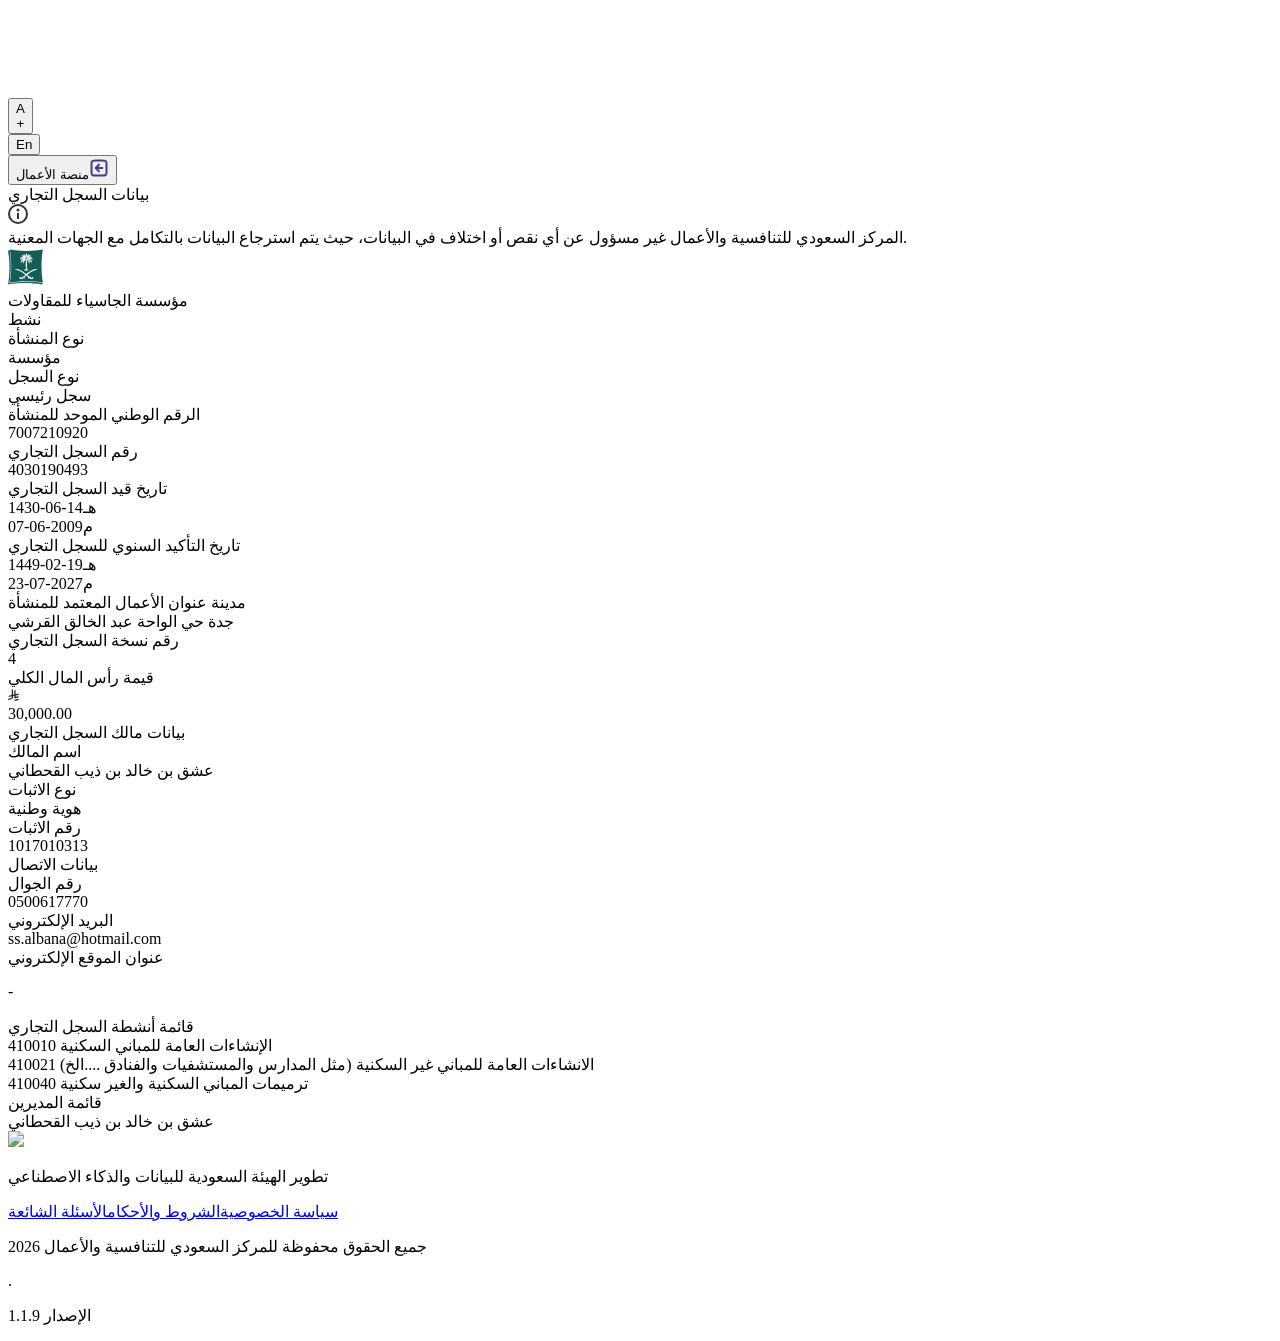
==== commit fd7d9986: "GO" ====
--- a/-nCrNumber-hRIJploeH_4NpVaSGt5M4Q-/index.html
+++ b/-nCrNumber-hRIJploeH_4NpVaSGt5M4Q-/index.html
@@ -98,7 +98,7 @@
     "headers": {
       "content-type": "application/json; charset=utf-8"
     },
-    "body": "{\"data\":{\"crInformation\":{\"isRestricted\":false,\"crNationalNumber\":\"7007210920\",\"crNumber\":\"4030190493\",\"encryptedCrNumber\":\"TGRETmRTSDZyTWErQXN3dHRVZWtNdz09\",\"ownerNameAr\":\"عشق بن خالد بن ذيب شفلوت القحطاني\",\"ownerNameEn\":\"SALMA SALEH MOHAMMED ALBANNAA\",\"ownerIdentifierNumber\":\"1105053100\",\"ownerIdentifierTypeNameAr\":\"هوية وطنية\",\"ownerIdentifierTypeNameEn\":\"National ID\",\"versionNo\":4,\"entityFullNameAr\":\"مؤسسة الجاسياء للمقاولات\",\"entityFullNameEn\":\"aljasiya Establishment For Contracting\",\"capital\":30000,\"companyDuration\":null,\"isMain\":true,\"mainCRNationalNumber\":null,\"mainCRNumber\":null,\"isLicenseBased\":false,\"inLiquidationProcess\":false,\"hasEcommerce\":false,\"isListed\":false,\"entityNameLang\":{\"entityNameLangID\":1,\"entityNameLangDescAr\":\"اللغة العربية\",\"entityNameLangDescEn\":\"Arabic Language\"},\"entityType\":{\"entityTypeID\":2,\"entityTypeDescAr\":\"مؤسسة\",\"entityTypeDescEn\":\"Establishment\"},\"capitalCurrency\":{\"capitalCurrencyID\":1,\"capitalCurrencyDescAr\":\"ريال سعودي\",\"capitalCurrencyDescEn\":\"Saudi Riyal\"},\"companyForm\":null,\"companyCharacterList\":[],\"partnersNationality\":{\"partnersNationalityID\":1,\"partnersNationalityDescAr\":\"سعودية\",\"partnersNationalityDescEn\":\"Saudi\"},\"lastModificationDate\":{\"lastModificationDateGregorian\":\"2026-07-05\",\"lastModificationDateHijri\":\"20-01-1448\"},\"crIssueDate\":{\"crIssueDateGregorian\":\"2009-06-07\",\"crIssueDateHijri\":\"14-06-1430\"},\"crConfirmDate\":{\"crConfirmDateGregorian\":\"2027-07-23\",\"crConfirmDateHijri\":\"19-02-1449\"},\"crStatus\":{\"crStatusID\":1,\"crStatusDescAr\":\"نشط\",\"crStatusDescEn\":\"Active\"},\"crDeleteDate\":null,\"crDeleteReasons\":[]},\"crActivities\":{\"fullActivitiesText\":null,\"activitiesType\":{\"activitiesTypeID\":\"2\",\"activitiesTypeDescriptionAr\":\"Isic\",\"activitiesTypeDescriptionEn\":\"Isic\"},\"activityList\":[{\"activityID\":\"410010\",\"activityDescriptionAr\":\"الإنشاءات العامة للمباني السكنية\",\"activityDescriptionEn\":\"Construction of all types of residential buildings\",\"isPreLicenseIssued\":false,\"isPostLicenseIssued\":false},{\"activityID\":\"410021\",\"activityDescriptionAr\":\"الانشاءات العامة للمباني غير السكنية (مثل المدارس والمستشفيات والفنادق ....الخ)\",\"activityDescriptionEn\":\"General construction of non residential buildings such as schools hospitals hotels etc\",\"isPreLicenseIssued\":false,\"isPostLicenseIssued\":false},{\"activityID\":\"410040\",\"activityDescriptionAr\":\"ترميمات المباني السكنية والغير سكنية\",\"activityDescriptionEn\":\"remodeling or renovating existing residential and non residential structures\",\"isPreLicenseIssued\":false,\"isPostLicenseIssued\":false}]},\"entityAddress\":{\"addressType\":{\"addressTypeID\":\"1\",\"addressTypeDescriptionAr\":\"عنوان وطني\",\"addressTypeDescriptionEn\":\"National Address\"},\"nationalAddress\":{\"city\":{\"cityId\":\"18\",\"cityNameAr\":\"جدة\",\"cityNameEn\":\"JEDDAH\"},\"district\":{\"districtId\":\"10200018071\",\"districtNameAr\":\"حي الواحة\",\"districtNameEn\":\"Al Wahah Dist.\"},\"streetNameAr\":\"عبد الخالق القرشي\",\"streetNameEn\":\"Abdul Khaliq Al Qurashi\",\"buildingNo\":\"9064\",\"unitNo\":\"2\",\"postalCode\":\"23354\",\"additionalNo\":\"3242\"},\"fullAddress\":null},\"capitalDetails\":null,\"contactInformation\":{\"phoneNo\":\"0101282582\",\"mobileNo\":\"0500617770\",\"email\":\"ss.albana@hotmail.com\",\"websiteURL\":null},\"mangmentInformation\":{\"managementStructure\":{\"managementStructureID\":6,\"managementStructureDescriptionAr\":\"مدير فأكثر\",\"managementStructureDescriptionEn\":\"One or More Managers\"},\"managerList\":[{\"managerRef\":\"-\",\"identifierTypeId\":1,\"identifierNumber\":\"-\",\"nationalityId\":113,\"isLicensed\":false,\"managerType\":{\"managerTypeID\":1,\"managerTypeDescriptionAr\":\"فرد سعودي\",\"managerTypeDescriptionEn\":\"Citizen\"},\"personInfo\":{\"identifierNo\":\"-\",\"titleAr\":null,\"titleEn\":null,\"firstNameAr\":\"عشق\",\"fatherNameAr\":\"بن خالد\",\"grandFatherNameAr\":\"بن ذيب\",\"familyNameAr\":\"القحطاني\",\"firstNameEn\":\"ASHAG\",\"fatherNameEn\":\"KHALID\",\"grandFatherNameEn\":\"T\",\"familyNameEn\":\"ALQAHTANI\",\"identifierType\":{\"identifierTypeID\":1,\"identifierTypeDescAr\":\"هوية وطنية\",\"identifierTypeDescEn\":\"National ID\"},\"nationality\":{\"nationalityID\":113,\"nationalityDescriptionAr\":\"السعودية\",\"nationalityDescriptionEn\":\"Saudi Arabia\",\"isSaudi\":true,\"isGulf\":true}},\"managerPositionList\":[]}]},\"liquidatorList\":[]},\"error\":null}",
+    "body": "{\"data\":{\"crInformation\":{\"isRestricted\":false,\"crNationalNumber\":\"7007210920\",\"crNumber\":\"4030190493\",\"encryptedCrNumber\":\"TGRETmRTSDZyTWErQXN3dHRVZWtNdz09\",\"ownerNameAr\":\"عشق بن خالد بن ذيب القحطاني\",\"ownerNameEn\":\"ASHAG KHALID THEEB ALQAHTANI\",\"ownerIdentifierNumber\":\"1017010313\",\"ownerIdentifierTypeNameAr\":\"هوية وطنية\",\"ownerIdentifierTypeNameEn\":\"National ID\",\"versionNo\":4,\"entityFullNameAr\":\"مؤسسة الجاسياء للمقاولات\",\"entityFullNameEn\":\"aljasiya Establishment For Contracting\",\"capital\":30000,\"companyDuration\":null,\"isMain\":true,\"mainCRNationalNumber\":null,\"mainCRNumber\":null,\"isLicenseBased\":false,\"inLiquidationProcess\":false,\"hasEcommerce\":false,\"isListed\":false,\"entityNameLang\":{\"entityNameLangID\":1,\"entityNameLangDescAr\":\"اللغة العربية\",\"entityNameLangDescEn\":\"Arabic Language\"},\"entityType\":{\"entityTypeID\":2,\"entityTypeDescAr\":\"مؤسسة\",\"entityTypeDescEn\":\"Establishment\"},\"capitalCurrency\":{\"capitalCurrencyID\":1,\"capitalCurrencyDescAr\":\"ريال سعودي\",\"capitalCurrencyDescEn\":\"Saudi Riyal\"},\"companyForm\":null,\"companyCharacterList\":[],\"partnersNationality\":{\"partnersNationalityID\":1,\"partnersNationalityDescAr\":\"سعودية\",\"partnersNationalityDescEn\":\"Saudi\"},\"lastModificationDate\":{\"lastModificationDateGregorian\":\"2026-07-05\",\"lastModificationDateHijri\":\"20-01-1448\"},\"crIssueDate\":{\"crIssueDateGregorian\":\"2009-06-07\",\"crIssueDateHijri\":\"14-06-1430\"},\"crConfirmDate\":{\"crConfirmDateGregorian\":\"2027-07-23\",\"crConfirmDateHijri\":\"19-02-1449\"},\"crStatus\":{\"crStatusID\":1,\"crStatusDescAr\":\"نشط\",\"crStatusDescEn\":\"Active\"},\"crDeleteDate\":null,\"crDeleteReasons\":[]},\"crActivities\":{\"fullActivitiesText\":null,\"activitiesType\":{\"activitiesTypeID\":\"2\",\"activitiesTypeDescriptionAr\":\"Isic\",\"activitiesTypeDescriptionEn\":\"Isic\"},\"activityList\":[{\"activityID\":\"410010\",\"activityDescriptionAr\":\"الإنشاءات العامة للمباني السكنية\",\"activityDescriptionEn\":\"Construction of all types of residential buildings\",\"isPreLicenseIssued\":false,\"isPostLicenseIssued\":false},{\"activityID\":\"410021\",\"activityDescriptionAr\":\"الانشاءات العامة للمباني غير السكنية (مثل المدارس والمستشفيات والفنادق ....الخ)\",\"activityDescriptionEn\":\"General construction of non residential buildings such as schools hospitals hotels etc\",\"isPreLicenseIssued\":false,\"isPostLicenseIssued\":false},{\"activityID\":\"410040\",\"activityDescriptionAr\":\"ترميمات المباني السكنية والغير سكنية\",\"activityDescriptionEn\":\"remodeling or renovating existing residential and non residential structures\",\"isPreLicenseIssued\":false,\"isPostLicenseIssued\":false}]},\"entityAddress\":{\"addressType\":{\"addressTypeID\":\"1\",\"addressTypeDescriptionAr\":\"عنوان وطني\",\"addressTypeDescriptionEn\":\"National Address\"},\"nationalAddress\":{\"city\":{\"cityId\":\"18\",\"cityNameAr\":\"جدة\",\"cityNameEn\":\"JEDDAH\"},\"district\":{\"districtId\":\"10200018071\",\"districtNameAr\":\"حي الواحة\",\"districtNameEn\":\"Al Wahah Dist.\"},\"streetNameAr\":\"عبد الخالق القرشي\",\"streetNameEn\":\"Abdul Khaliq Al Qurashi\",\"buildingNo\":\"9064\",\"unitNo\":\"2\",\"postalCode\":\"23354\",\"additionalNo\":\"3242\"},\"fullAddress\":null},\"capitalDetails\":null,\"contactInformation\":{\"phoneNo\":\"0101282582\",\"mobileNo\":\"0500617770\",\"email\":\"ss.albana@hotmail.com\",\"websiteURL\":null},\"mangmentInformation\":{\"managementStructure\":{\"managementStructureID\":6,\"managementStructureDescriptionAr\":\"مدير فأكثر\",\"managementStructureDescriptionEn\":\"One or More Managers\"},\"managerList\":[{\"managerRef\":\"-\",\"identifierTypeId\":1,\"identifierNumber\":\"-\",\"nationalityId\":113,\"isLicensed\":false,\"managerType\":{\"managerTypeID\":1,\"managerTypeDescriptionAr\":\"فرد سعودي\",\"managerTypeDescriptionEn\":\"Citizen\"},\"personInfo\":{\"identifierNo\":\"-\",\"titleAr\":null,\"titleEn\":null,\"firstNameAr\":\"عشق\",\"fatherNameAr\":\"بن خالد\",\"grandFatherNameAr\":\"بن ذيب\",\"familyNameAr\":\"القحطاني\",\"firstNameEn\":\"ASHAG\",\"fatherNameEn\":\"KHALID\",\"grandFatherNameEn\":\"THEEB\",\"familyNameEn\":\"ALQAHTANI\",\"identifierType\":{\"identifierTypeID\":1,\"identifierTypeDescAr\":\"هوية وطنية\",\"identifierTypeDescEn\":\"National ID\"},\"nationality\":{\"nationalityID\":113,\"nationalityDescriptionAr\":\"السعودية\",\"nationalityDescriptionEn\":\"Saudi Arabia\",\"isSaudi\":true,\"isGulf\":true}},\"managerPositionList\":[]}]},\"liquidatorList\":[]},\"error\":null}",
     "encoding": "utf8"
   }
 ];
@@ -181,7 +181,7 @@
       .cls-1 {
         fill: #231f20;
       }
-    </style></defs><path class="cls-1" d="M699.62,1113.02h0c-20.06,44.48-33.32,92.75-38.4,143.37l424.51-90.24c20.06-44.47,33.31-92.75,38.4-143.37l-424.51,90.24Z"></path><path class="cls-1" d="M1085.73,895.8c20.06-44.47,33.32-92.75,38.4-143.37l-330.68,70.33v-135.2l292.27-62.11c20.06-44.47,33.32-92.75,38.4-143.37l-330.68,70.27V66.13c-50.67,28.45-95.67,66.32-132.25,110.99v403.35l-132.25,28.11V0c-50.67,28.44-95.67,66.32-132.25,110.99v525.69l-295.91,62.88c-20.06,44.47-33.33,92.75-38.42,143.37l334.33-71.05v170.26l-358.3,76.14c-20.06,44.47-33.32,92.75-38.4,143.37l375.04-79.7c30.53-6.35,56.77-24.4,73.83-49.24l68.78-101.97v-.02c7.14-10.55,11.3-23.27,11.3-36.97v-149.98l132.25-28.11v270.4l424.53-90.28Z"></path></svg></div><div class="">30,000.00</div></div></div></div></div></div><div class=""><div class="my-5"><div class="text-[#191828] dark:text-white text-lg font-500 mb-6">بيانات مالك السجل التجاري</div><div class="grid-cols-2 sm:grid-cols-4 gap-y-4 mb-4 grid"><div class="flex flex-col gap-1 Info-item mb-2"><div class="text-md font-normal text-[--secondary]">اسم المالك</div><div class="text-sm font-medium text-black break-all">عشق بن خالد بن ذيب شفلوت القحطاني</div></div><div class="flex flex-col gap-1 Info-item mb-2"><div class="text-md font-normal text-[--secondary]">نوع الاثبات</div><div class="text-sm font-medium text-black break-all">هوية وطنية</div></div><div class="flex flex-col gap-1 Info-item mb-2"><div class="text-md font-normal text-[--secondary]">رقم الاثبات</div><div class="text-sm font-medium text-black break-all">1105053100</div></div></div></div></div><div class="w-[100%] my-5"><div class="text-[#191828] dark:text-white text-lg font-500 mb-6">بيانات الاتصال</div><div class="grid-cols-2 sm:grid-cols-4 gap-y-4 mb-4 grid"><div class="flex flex-col gap-1 Info-item mb-2"><div class="text-md font-normal text-[--secondary]">رقم الجوال</div><div class="text-sm font-medium text-black break-all">0500617770</div></div><div class="flex flex-col gap-1 Info-item mb-2"><div class="text-md font-normal text-[--secondary]">البريد الإلكتروني</div><div class="text-sm font-medium text-black break-all">ss.albana@hotmail.com</div></div><div class="flex flex-col gap-1 Info-item mb-2"><div class="text-md font-normal text-[--secondary]">عنوان الموقع الإلكتروني</div><p>-</p><div class="text-sm font-medium text-black break-all"></div></div></div></div><div class=""></div></div><div class="border border-solid border-[var(--primary100)] bg-[var(--darkBlurred)] h-full p-5 dark:bg-[#363554] dark:border-[#5d5b75] rounded-[12px]"><div class="text-[#191828] dark:text-white text-xl font-500 mb-6">قائمة أنشطة السجل التجاري</div><div class=""><div class="flex gap-3 items-center flex-wrap"><div class="p-3 px-4 bg-[#E7E4F2] bg-body rounded-2 w-auto"><div class="text-primary text-[-16px] fw-500">الإنشاءات العامة للمباني السكنية 410010</div></div><div class="p-3 px-4 bg-[#E7E4F2] bg-body rounded-2 w-auto"><div class="text-primary text-[-16px] fw-500">الانشاءات العامة للمباني غير السكنية (مثل المدارس والمستشفيات والفنادق ....الخ) 410021</div></div><div class="p-3 px-4 bg-[#E7E4F2] bg-body rounded-2 w-auto"><div class="text-primary text-[-16px] fw-500">ترميمات المباني السكنية والغير سكنية 410040</div></div><div class="text-primary text-sm font-bold shrink-0 !w-[max-content] text-accent no-underline cursor-pointer select-none"></div></div></div></div><div class="border border-solid border-[var(--primary100)] bg-[var(--darkBlurred)] h-full p-5 dark:bg-[#363554] dark:border-[#5d5b75] rounded-[12px] my-5"><div class="text-[#191828] dark:text-white text-xl font-500 mb-6">قائمة المديرين</div><div class="my-4"><div class="gap-4 grid-cols-1 md:grid-cols-2 lg:grid-cols-4 items-end grid"><div class="p-3 px-4 bg-[#E7E4F2] bg-body rounded-2 h-full"><div class=""><div class="text-primary text-[-16px] fw-500">عشق بن خالد بن ذيب شفلوت القحطاني</div></div></div></div></div></div></div></div><div class=""></div></div></main></div></div></div></div></div><footer class="w-full mt-auto text-[#343434] dark:text-white gap-2"><div class="flex flex-col"><div class="justify-between px-4 mb-2 items-center flex-col md:flex-row gap-3 flex"><div class="flex gap-2 items-center"><img src="../assets/sdaiaLogo-DA2sR2Cc.svg"> <div class="w-0.25 h-7 bg-dividers"></div><p class="text-[#343434] dark:text-white ">تطوير الهيئة السعودية للبيانات والذكاء الاصطناعي</p></div><div class="gap-3  flex"><a href="https://business.sa/privacy/" class="no-underline text-center	text-[#343434] dark:text-white">سياسة الخصوصية</a><a href="https://business.sa/terms/" class="no-underline text-center	text-[#343434] dark:text-white">الشروط والأحكام</a><a href="https://business.sa/faqs/" class="no-underline text-center	text-[#343434] dark:text-white">الأسئلة الشائعة</a></div></div><div class="items-center justify-center bg-body gap-2 p-2 flex-col md:flex-row flex"><p class="text-[#343434] dark:text-white text-center">جميع الحقوق محفوظة للمركز السعودي للتنافسية والأعمال 2026</p><p class="text-[#343434] dark:text-white hidden md:block">.</p><p class="text-[#343434] dark:text-white">الإصدار 1.1.9</p></div></div></footer></div></div>
+    </style></defs><path class="cls-1" d="M699.62,1113.02h0c-20.06,44.48-33.32,92.75-38.4,143.37l424.51-90.24c20.06-44.47,33.31-92.75,38.4-143.37l-424.51,90.24Z"></path><path class="cls-1" d="M1085.73,895.8c20.06-44.47,33.32-92.75,38.4-143.37l-330.68,70.33v-135.2l292.27-62.11c20.06-44.47,33.32-92.75,38.4-143.37l-330.68,70.27V66.13c-50.67,28.45-95.67,66.32-132.25,110.99v403.35l-132.25,28.11V0c-50.67,28.44-95.67,66.32-132.25,110.99v525.69l-295.91,62.88c-20.06,44.47-33.33,92.75-38.42,143.37l334.33-71.05v170.26l-358.3,76.14c-20.06,44.47-33.32,92.75-38.4,143.37l375.04-79.7c30.53-6.35,56.77-24.4,73.83-49.24l68.78-101.97v-.02c7.14-10.55,11.3-23.27,11.3-36.97v-149.98l132.25-28.11v270.4l424.53-90.28Z"></path></svg></div><div class="">30,000.00</div></div></div></div></div></div><div class=""><div class="my-5"><div class="text-[#191828] dark:text-white text-lg font-500 mb-6">بيانات مالك السجل التجاري</div><div class="grid-cols-2 sm:grid-cols-4 gap-y-4 mb-4 grid"><div class="flex flex-col gap-1 Info-item mb-2"><div class="text-md font-normal text-[--secondary]">اسم المالك</div><div class="text-sm font-medium text-black break-all">عشق بن خالد بن ذيب القحطاني</div></div><div class="flex flex-col gap-1 Info-item mb-2"><div class="text-md font-normal text-[--secondary]">نوع الاثبات</div><div class="text-sm font-medium text-black break-all">هوية وطنية</div></div><div class="flex flex-col gap-1 Info-item mb-2"><div class="text-md font-normal text-[--secondary]">رقم الاثبات</div><div class="text-sm font-medium text-black break-all">1017010313</div></div></div></div></div><div class="w-[100%] my-5"><div class="text-[#191828] dark:text-white text-lg font-500 mb-6">بيانات الاتصال</div><div class="grid-cols-2 sm:grid-cols-4 gap-y-4 mb-4 grid"><div class="flex flex-col gap-1 Info-item mb-2"><div class="text-md font-normal text-[--secondary]">رقم الجوال</div><div class="text-sm font-medium text-black break-all">0500617770</div></div><div class="flex flex-col gap-1 Info-item mb-2"><div class="text-md font-normal text-[--secondary]">البريد الإلكتروني</div><div class="text-sm font-medium text-black break-all">ss.albana@hotmail.com</div></div><div class="flex flex-col gap-1 Info-item mb-2"><div class="text-md font-normal text-[--secondary]">عنوان الموقع الإلكتروني</div><p>-</p><div class="text-sm font-medium text-black break-all"></div></div></div></div><div class=""></div></div><div class="border border-solid border-[var(--primary100)] bg-[var(--darkBlurred)] h-full p-5 dark:bg-[#363554] dark:border-[#5d5b75] rounded-[12px]"><div class="text-[#191828] dark:text-white text-xl font-500 mb-6">قائمة أنشطة السجل التجاري</div><div class=""><div class="flex gap-3 items-center flex-wrap"><div class="p-3 px-4 bg-[#E7E4F2] bg-body rounded-2 w-auto"><div class="text-primary text-[-16px] fw-500">الإنشاءات العامة للمباني السكنية 410010</div></div><div class="p-3 px-4 bg-[#E7E4F2] bg-body rounded-2 w-auto"><div class="text-primary text-[-16px] fw-500">الانشاءات العامة للمباني غير السكنية (مثل المدارس والمستشفيات والفنادق ....الخ) 410021</div></div><div class="p-3 px-4 bg-[#E7E4F2] bg-body rounded-2 w-auto"><div class="text-primary text-[-16px] fw-500">ترميمات المباني السكنية والغير سكنية 410040</div></div><div class="text-primary text-sm font-bold shrink-0 !w-[max-content] text-accent no-underline cursor-pointer select-none"></div></div></div></div><div class="border border-solid border-[var(--primary100)] bg-[var(--darkBlurred)] h-full p-5 dark:bg-[#363554] dark:border-[#5d5b75] rounded-[12px] my-5"><div class="text-[#191828] dark:text-white text-xl font-500 mb-6">قائمة المديرين</div><div class="my-4"><div class="gap-4 grid-cols-1 md:grid-cols-2 lg:grid-cols-4 items-end grid"><div class="p-3 px-4 bg-[#E7E4F2] bg-body rounded-2 h-full"><div class=""><div class="text-primary text-[-16px] fw-500">عشق بن خالد بن ذيب القحطاني</div></div></div></div></div></div></div></div><div class=""></div></div></main></div></div></div></div></div><footer class="w-full mt-auto text-[#343434] dark:text-white gap-2"><div class="flex flex-col"><div class="justify-between px-4 mb-2 items-center flex-col md:flex-row gap-3 flex"><div class="flex gap-2 items-center"><img src="assets/sdaiaLogo-DA2sR2Cc.svg"> <div class="w-0.25 h-7 bg-dividers"></div><p class="text-[#343434] dark:text-white ">تطوير الهيئة السعودية للبيانات والذكاء الاصطناعي</p></div><div class="gap-3  flex"><a href="https://business.sa/privacy/" class="no-underline text-center	text-[#343434] dark:text-white">سياسة الخصوصية</a><a href="https://business.sa/terms/" class="no-underline text-center	text-[#343434] dark:text-white">الشروط والأحكام</a><a href="https://business.sa/faqs/" class="no-underline text-center	text-[#343434] dark:text-white">الأسئلة الشائعة</a></div></div><div class="items-center justify-center bg-body gap-2 p-2 flex-col md:flex-row flex"><p class="text-[#343434] dark:text-white text-center">جميع الحقوق محفوظة للمركز السعودي للتنافسية والأعمال 2026</p><p class="text-[#343434] dark:text-white hidden md:block">.</p><p class="text-[#343434] dark:text-white">الإصدار 1.1.9</p></div></div></footer></div></div>
 
   
 
